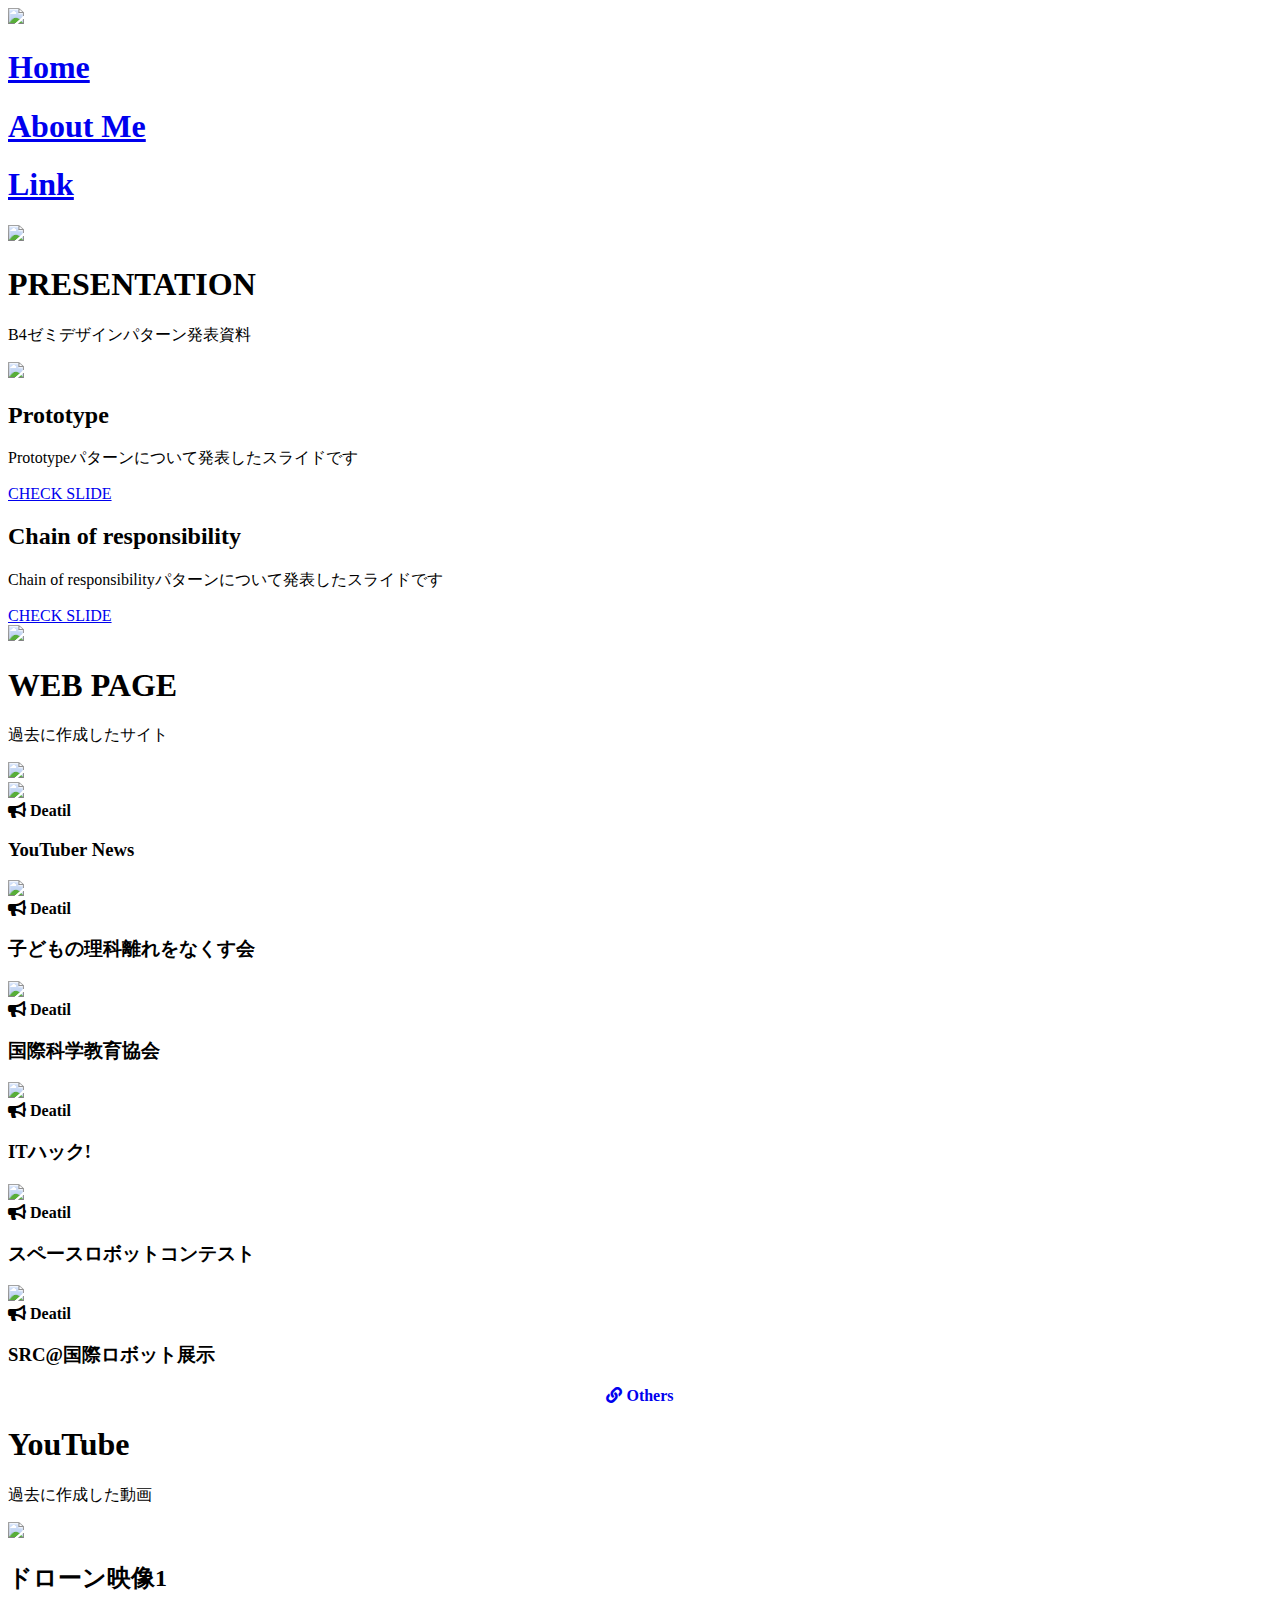
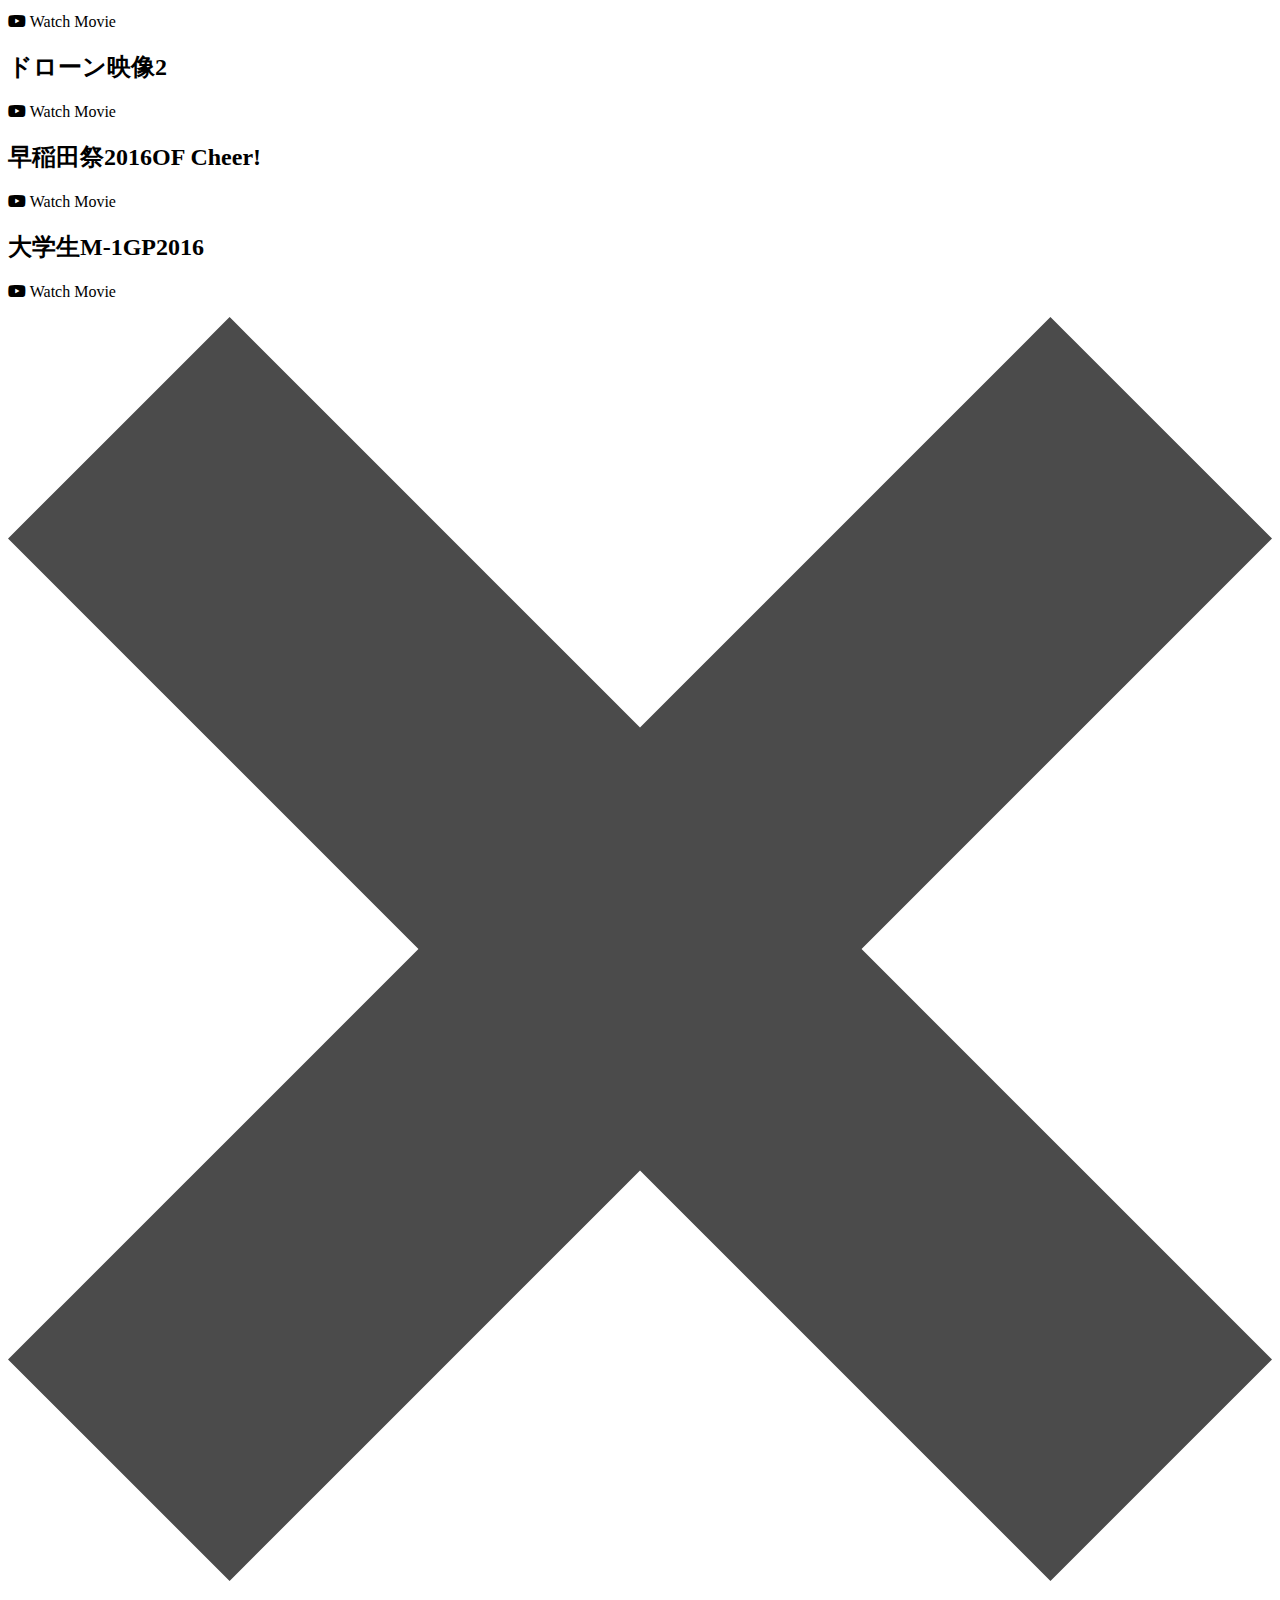
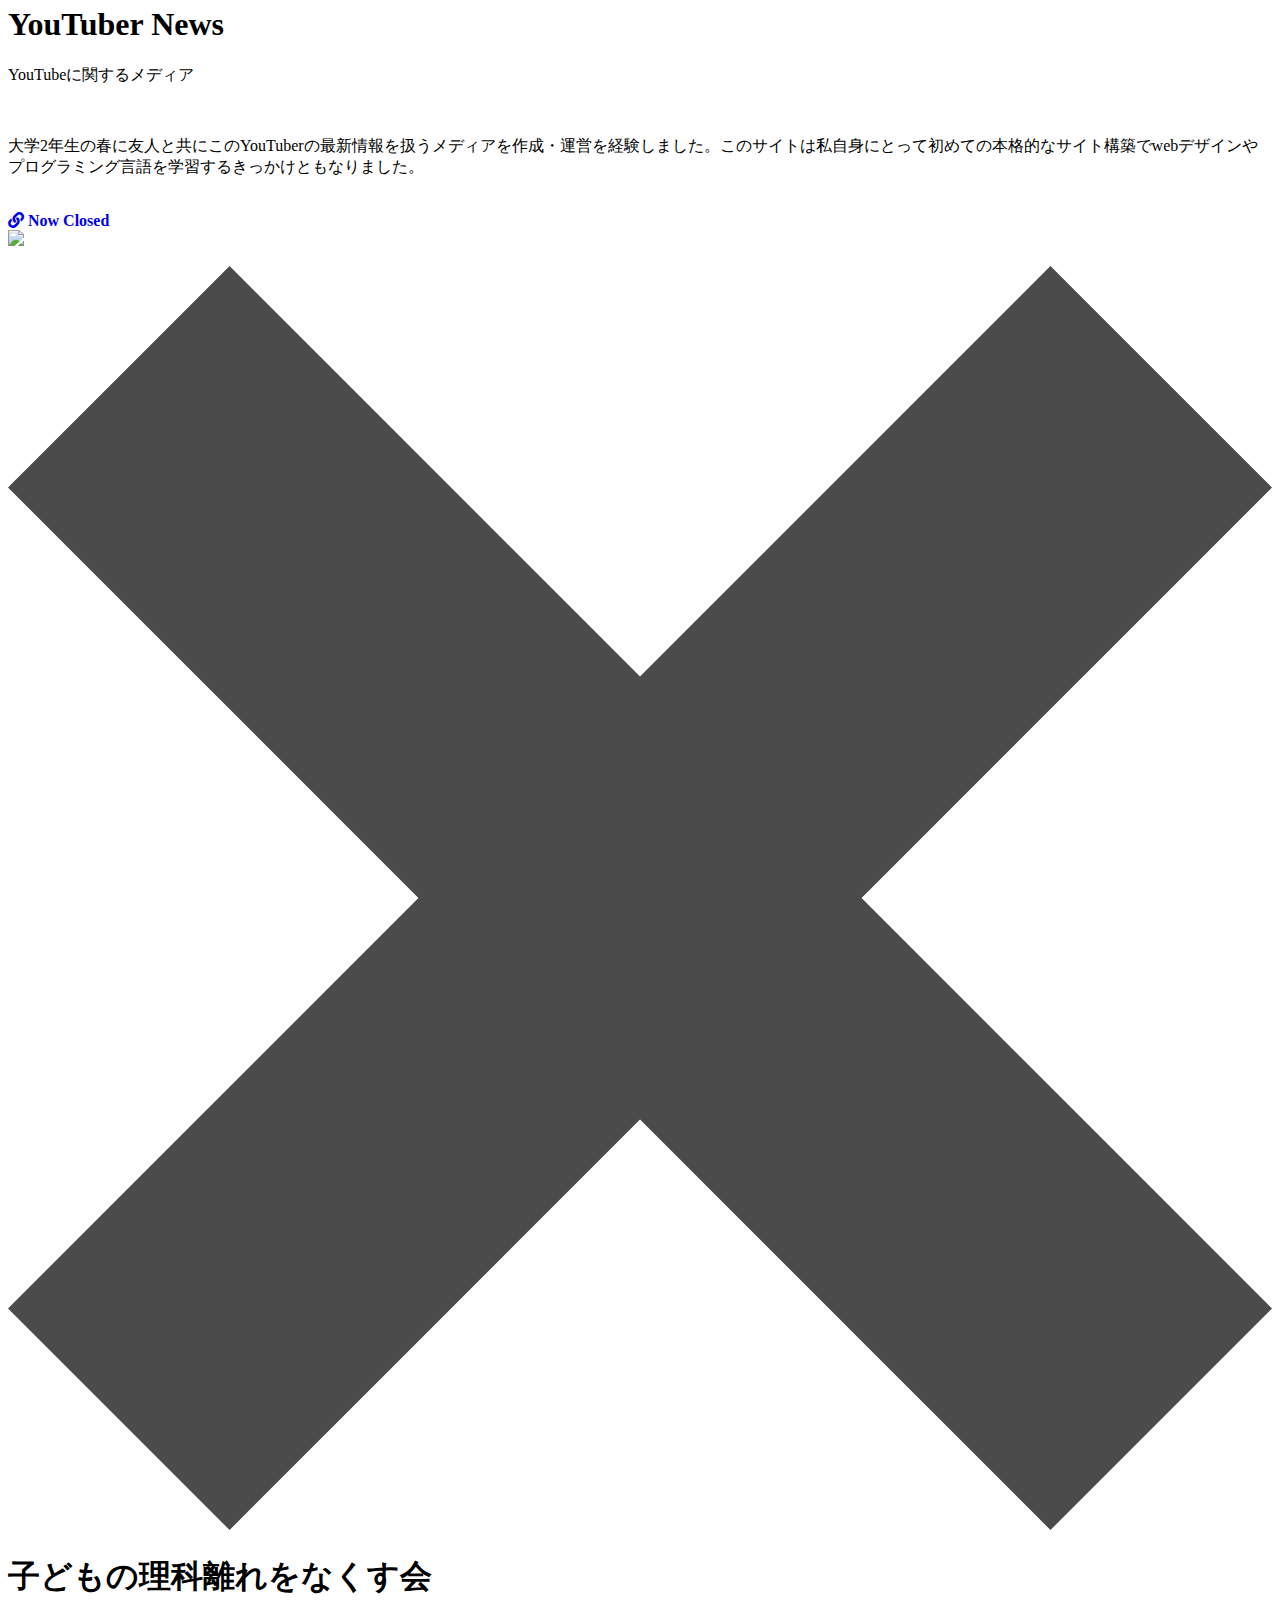
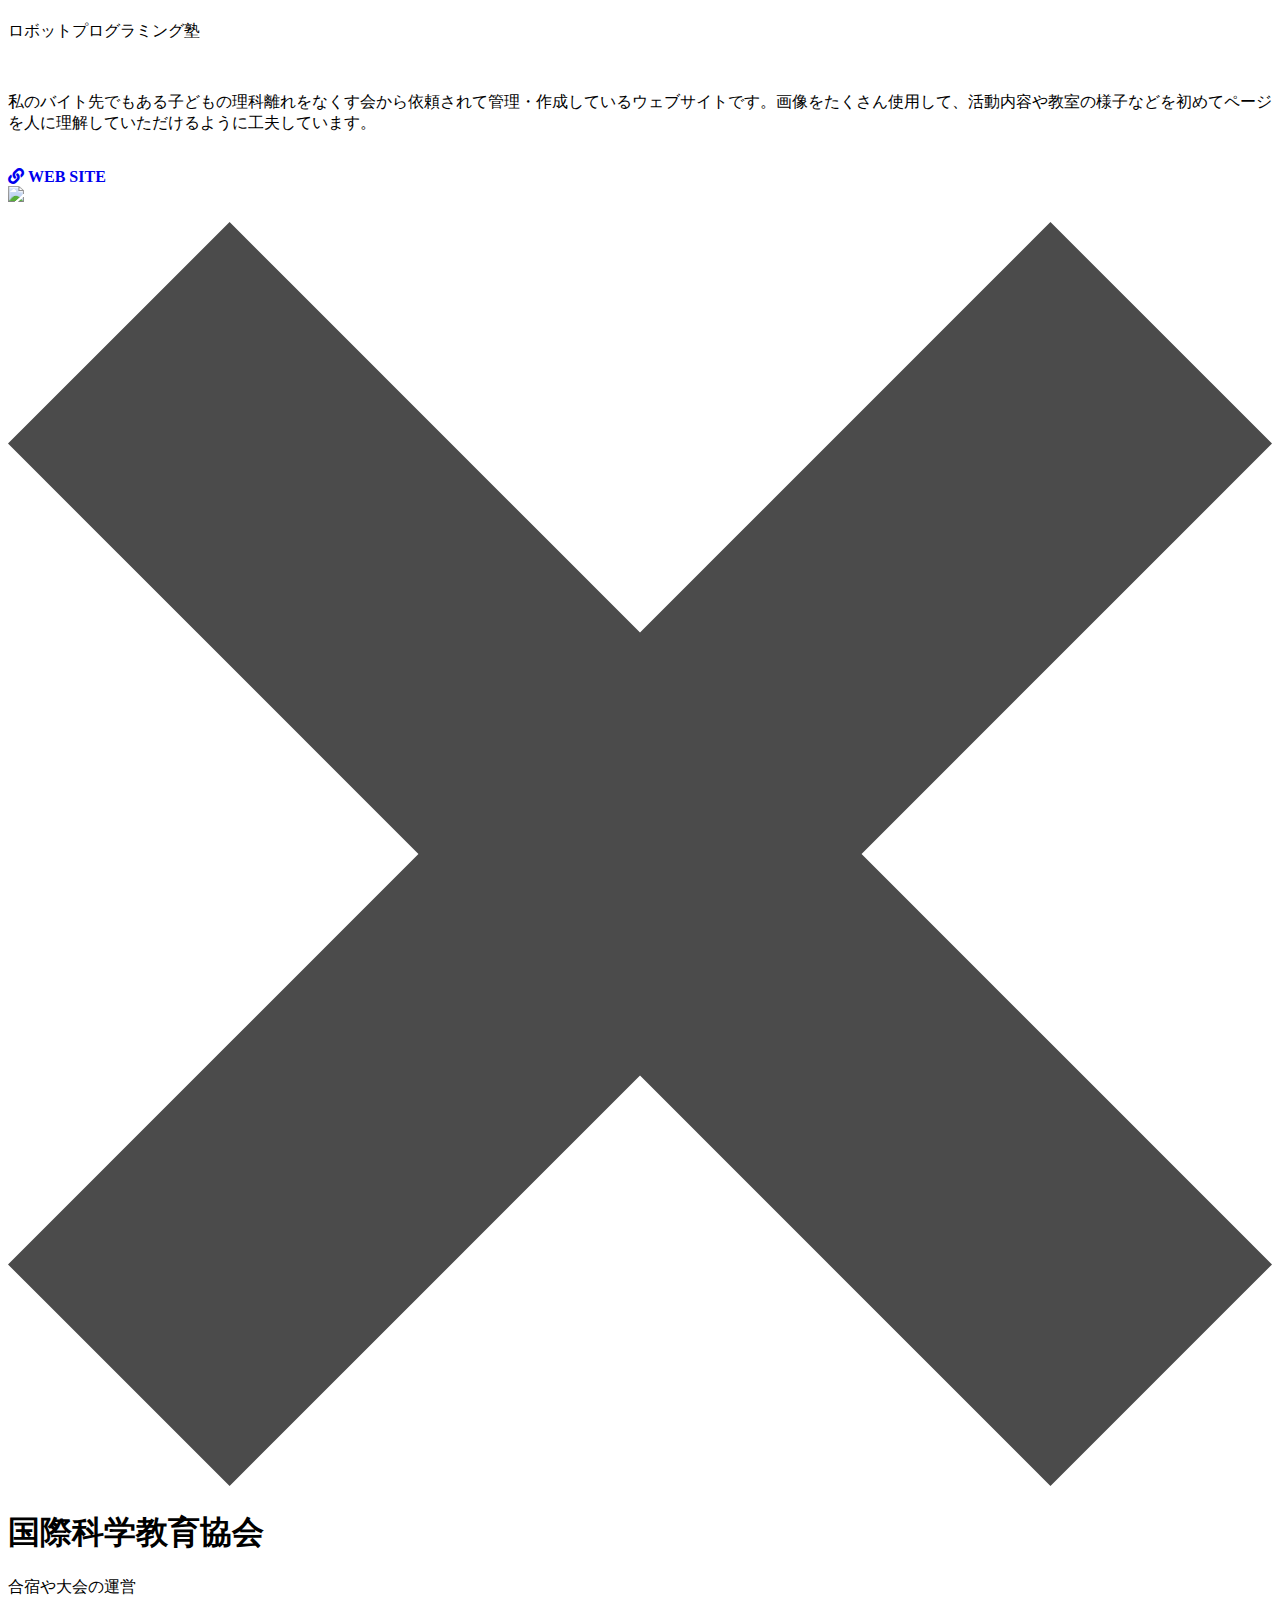
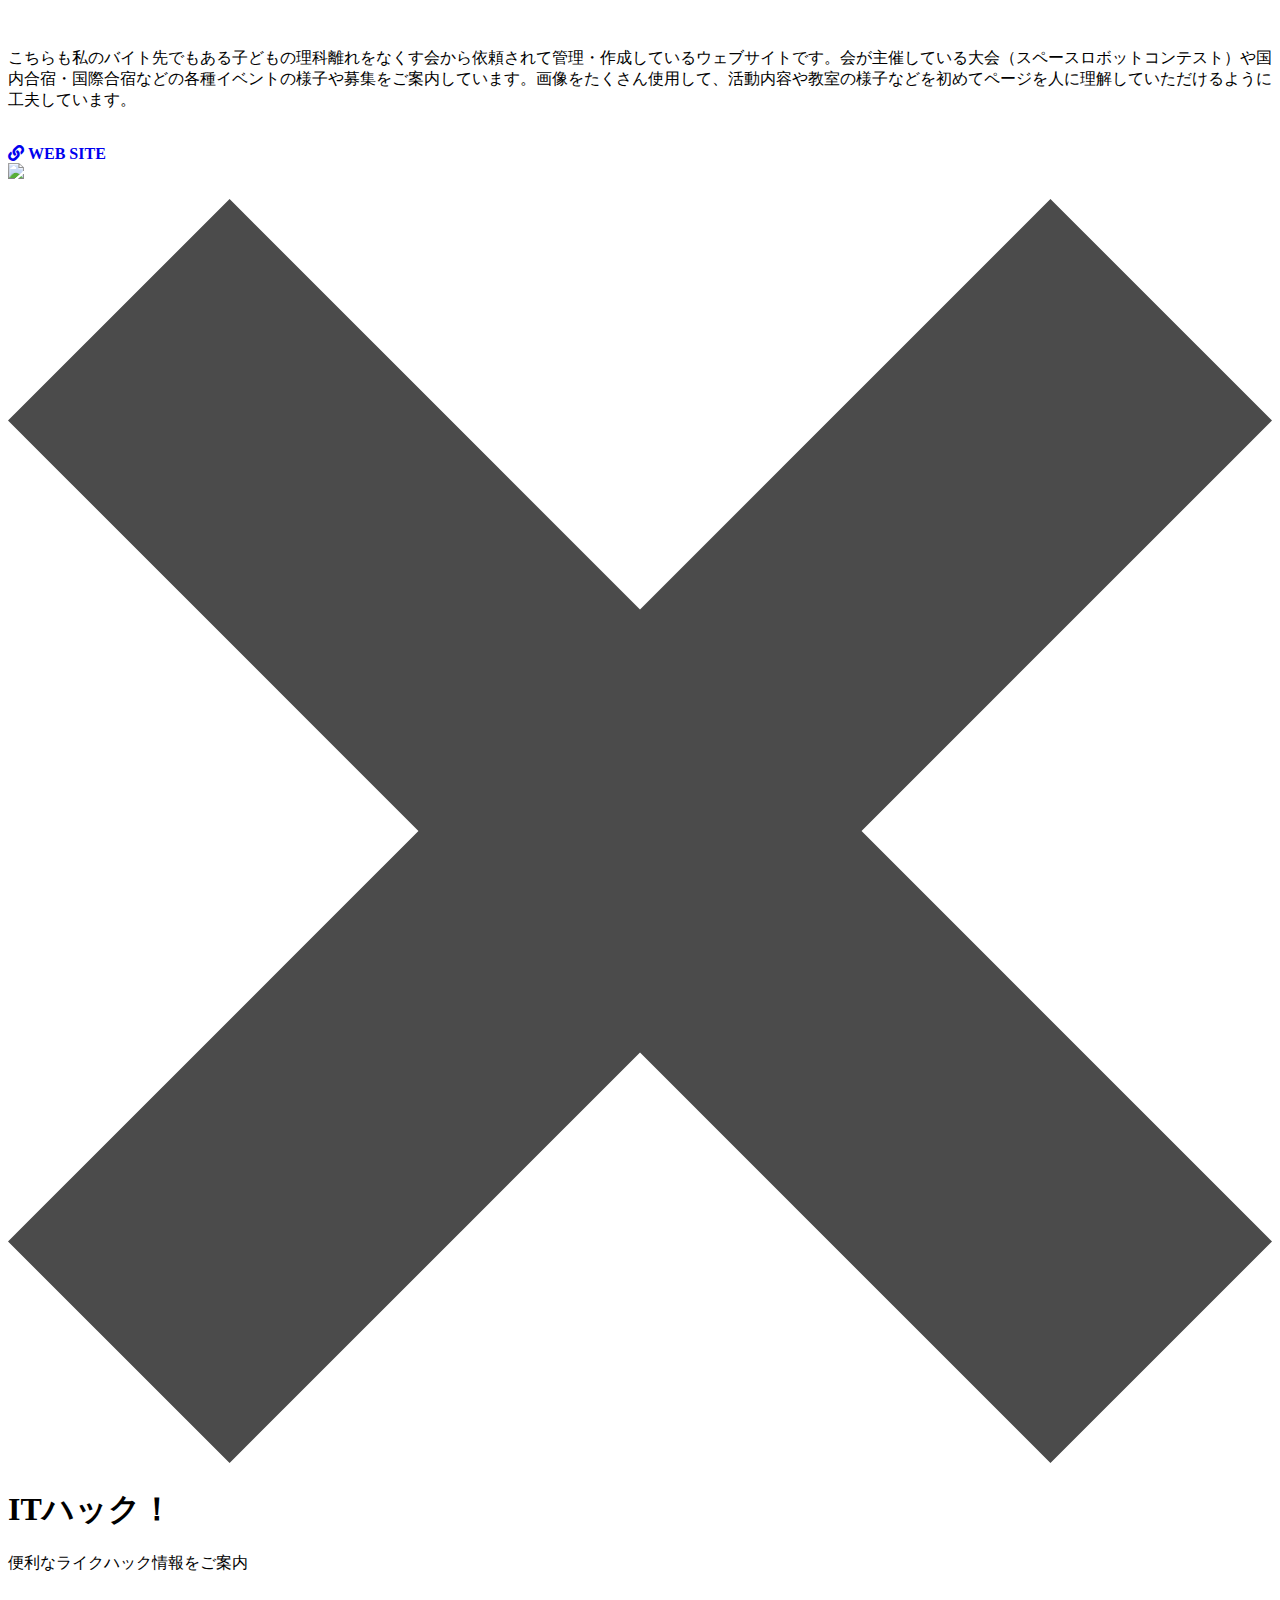
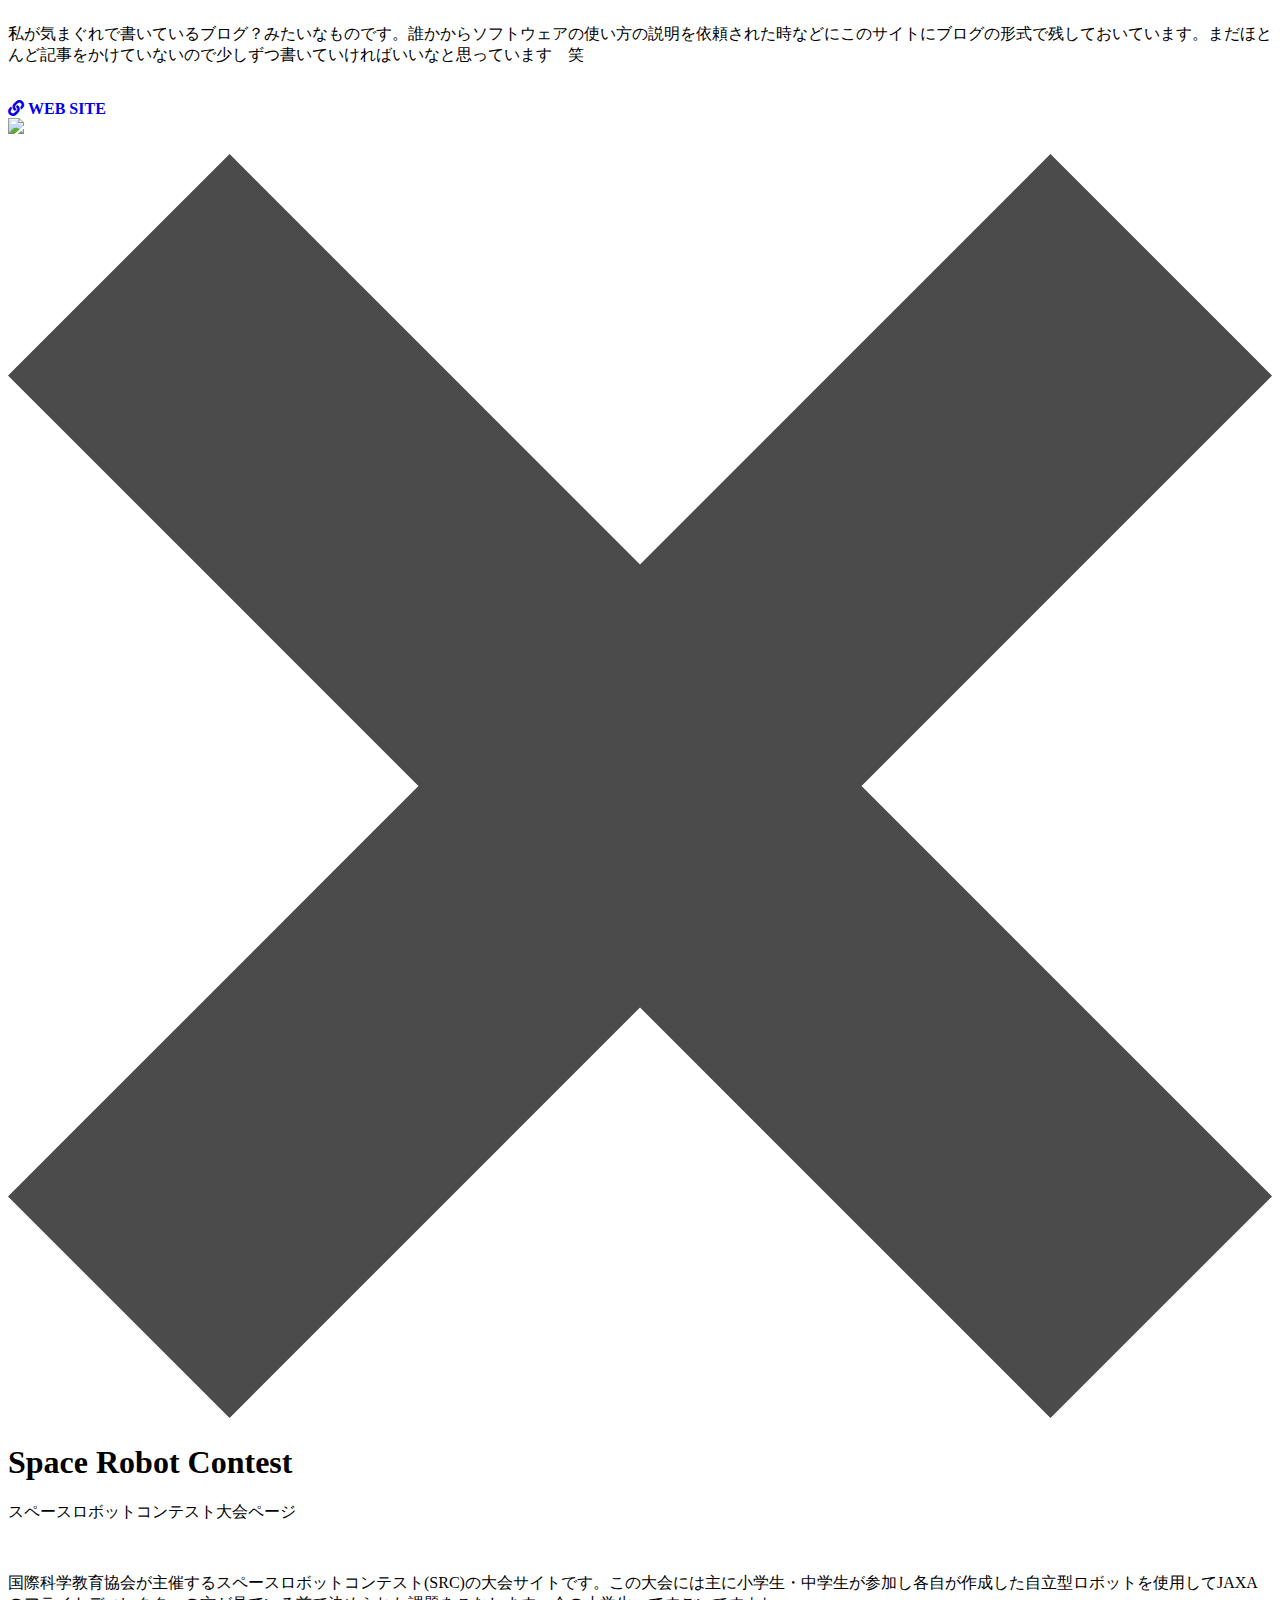
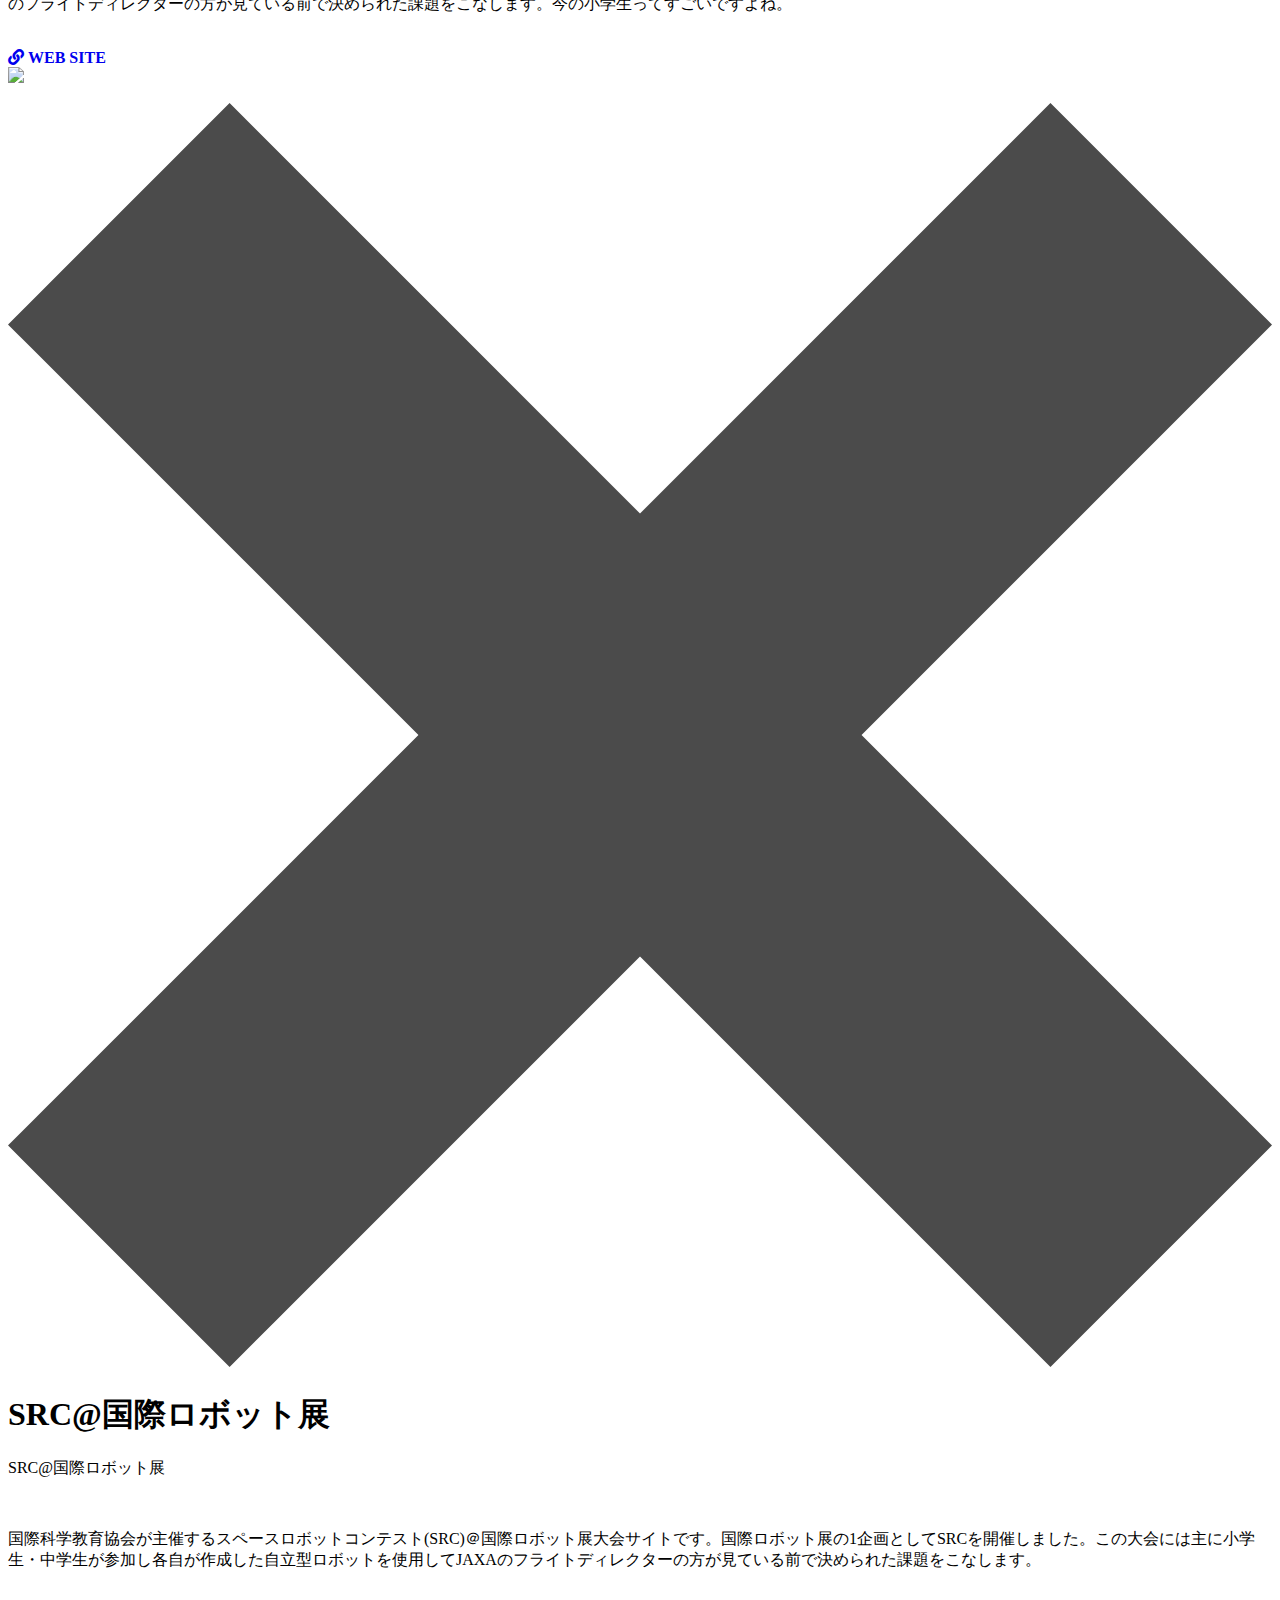
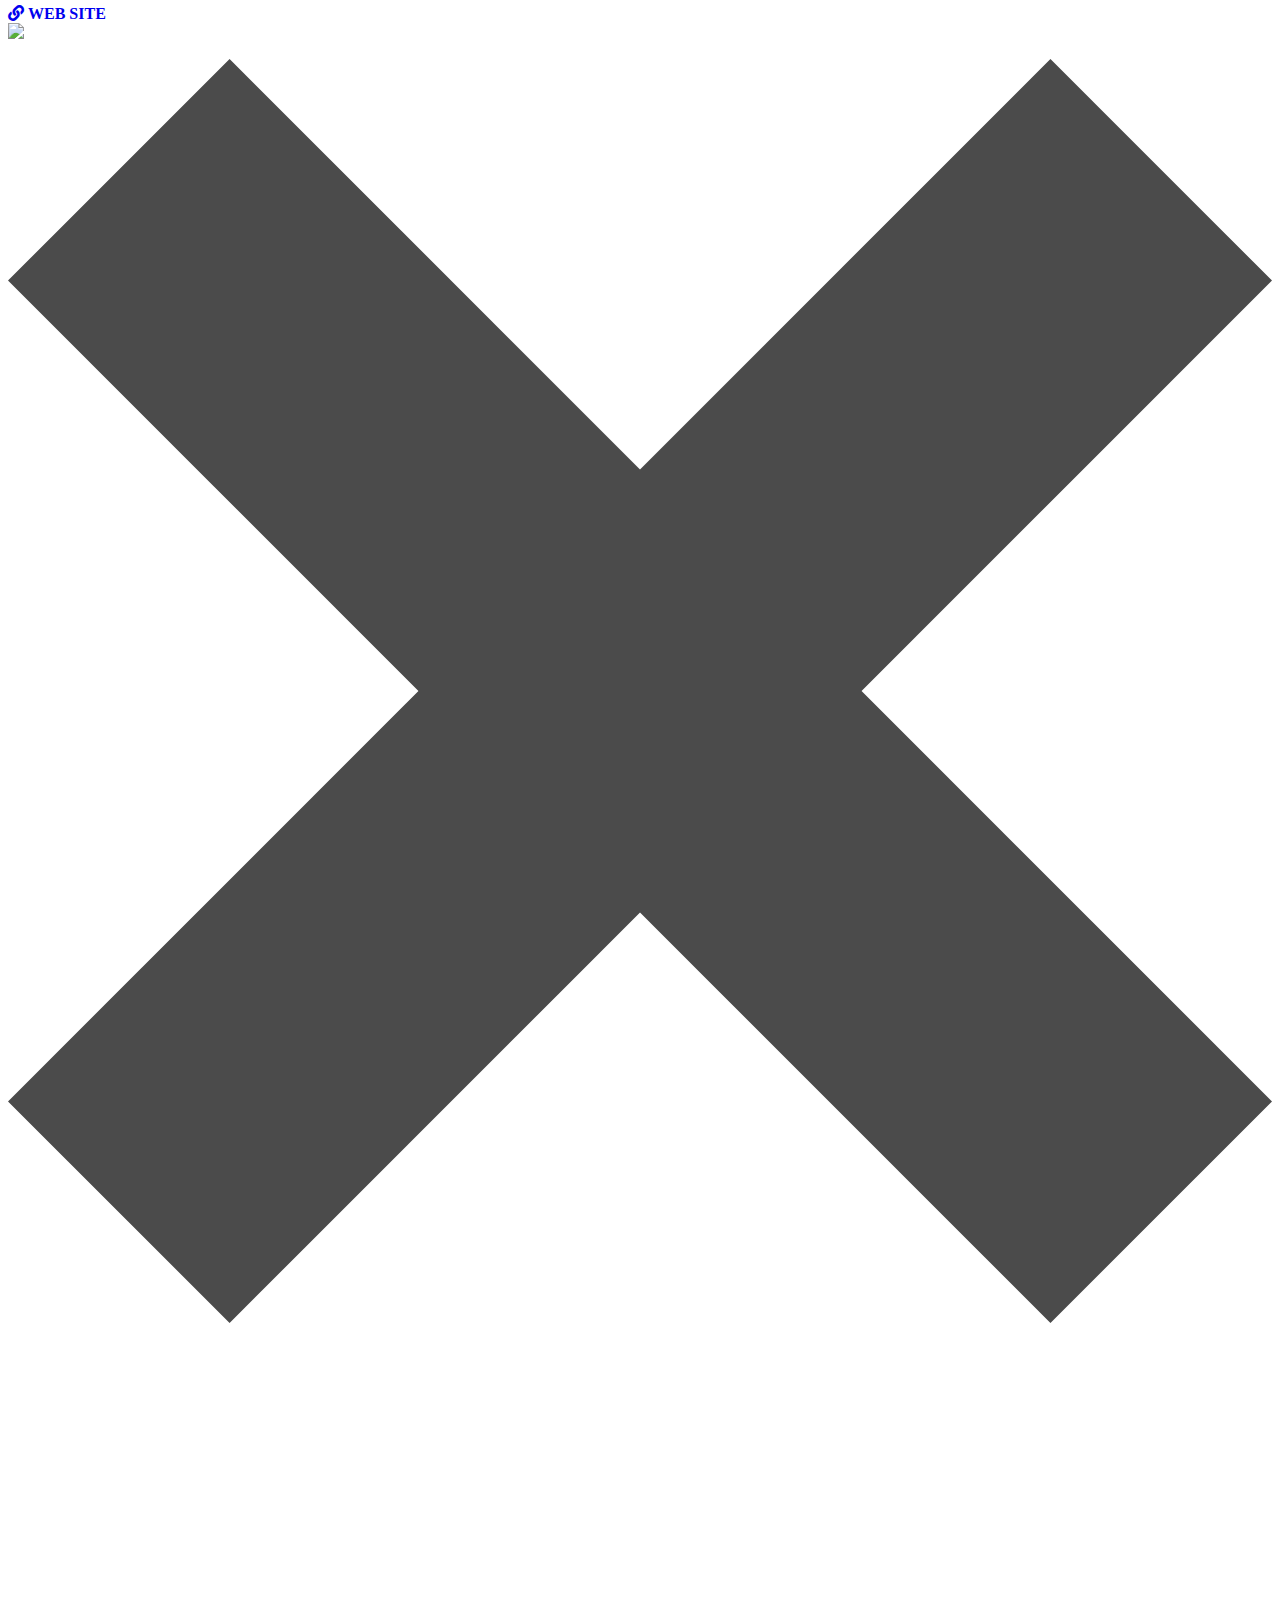
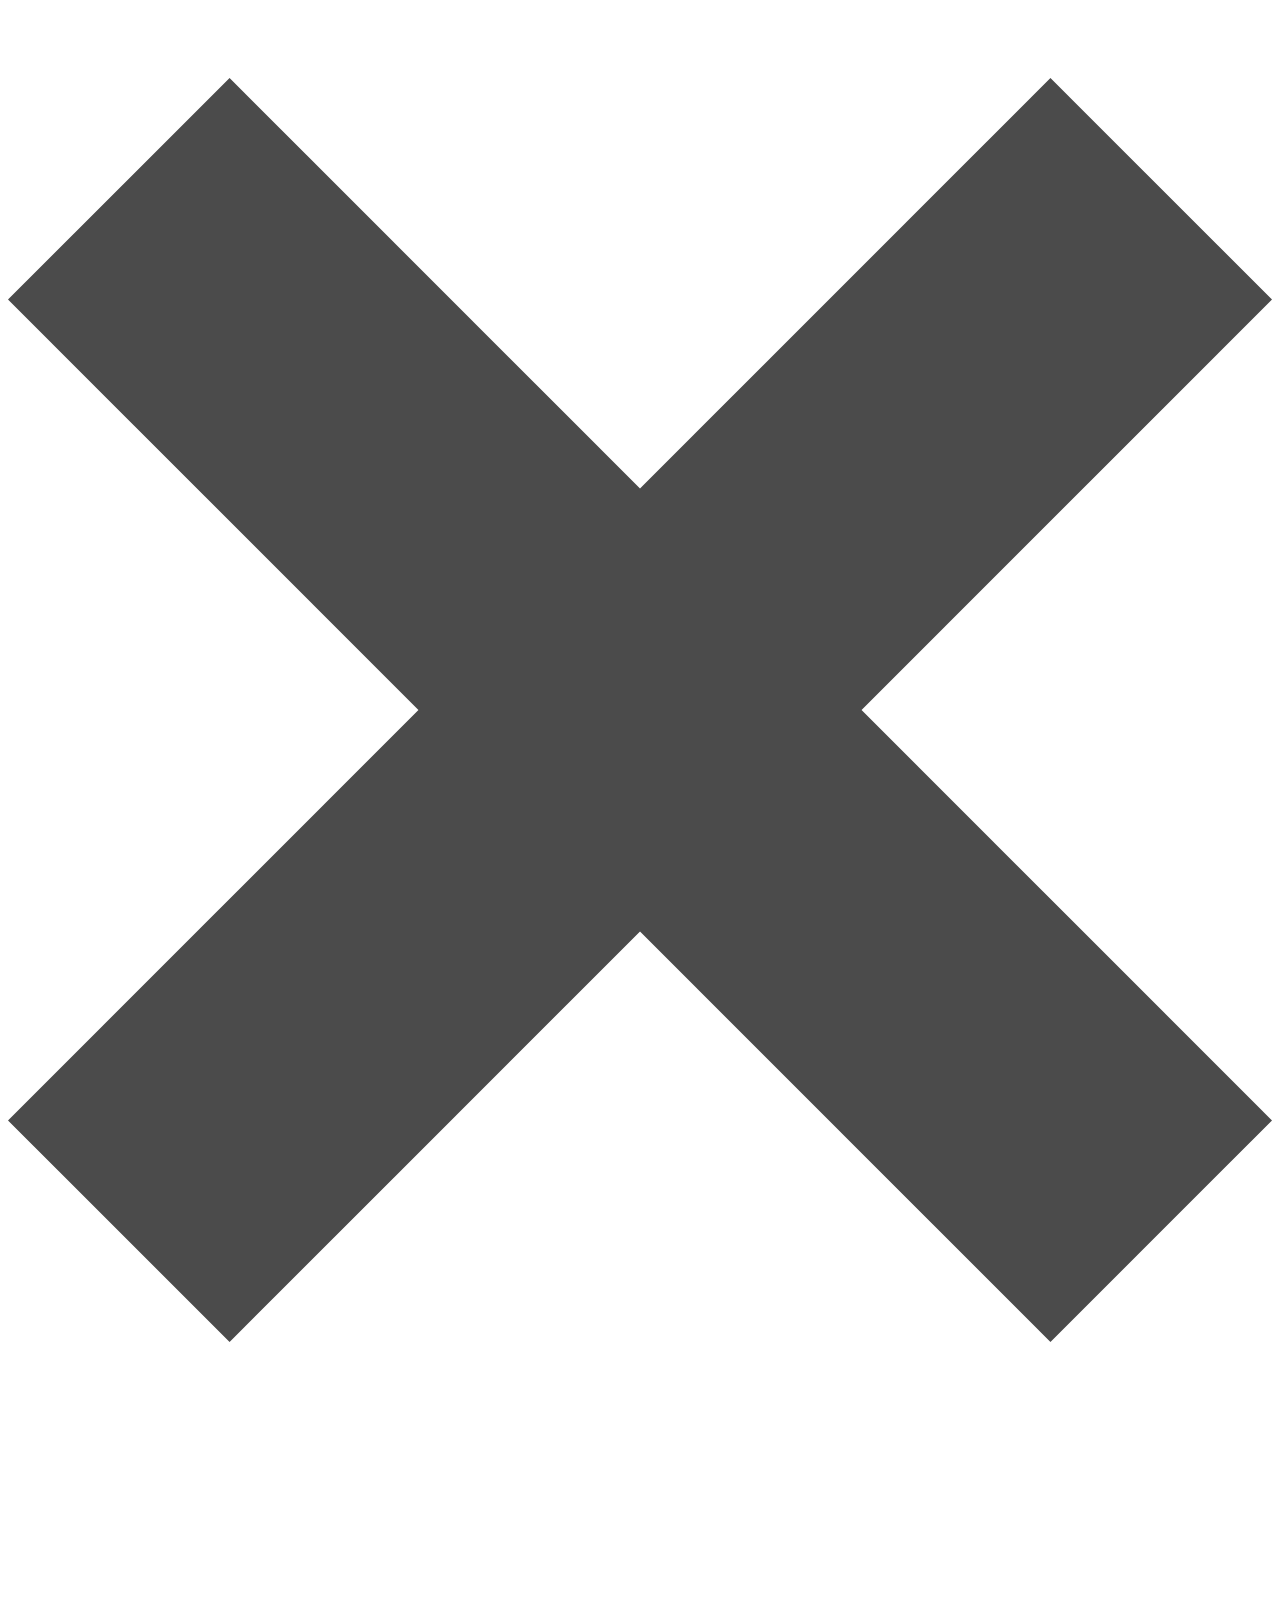
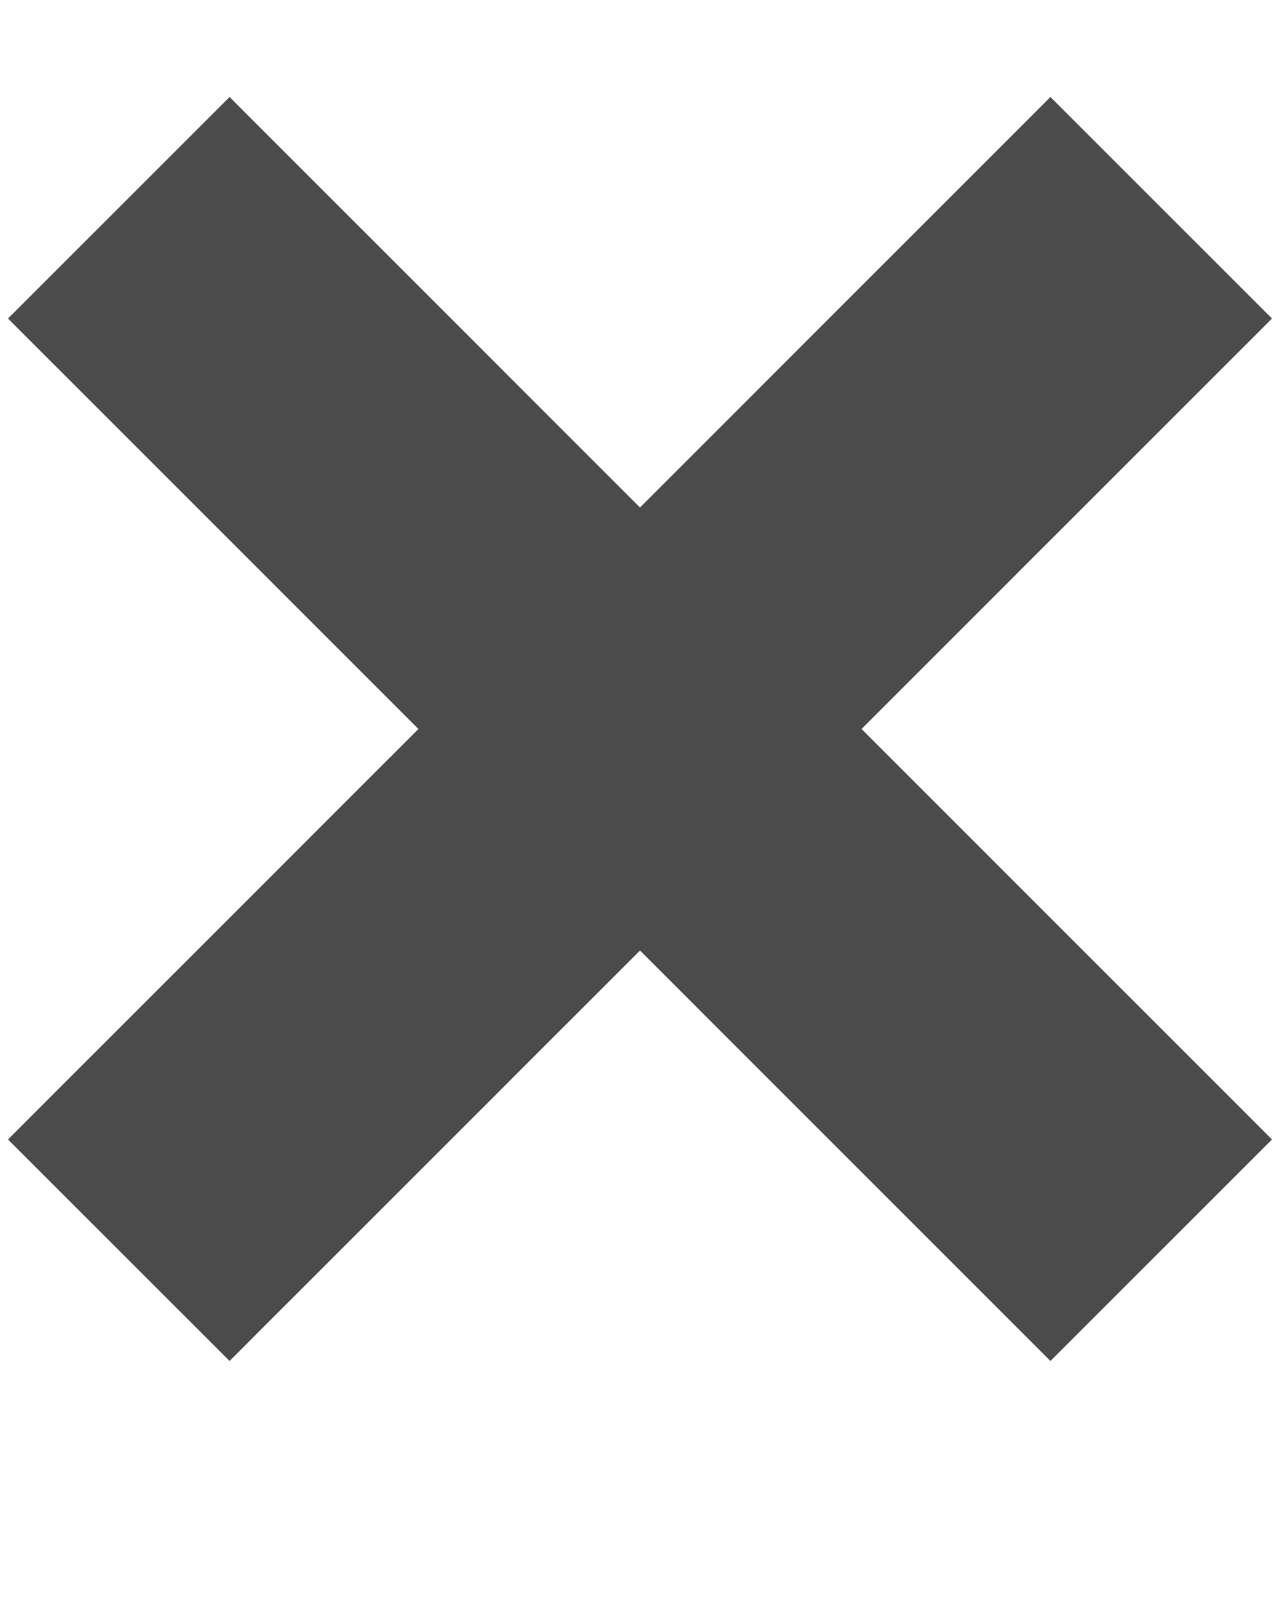
==== index.html @ b6d553b4 "Initial commit" ====
<!DOCTYPE html>
<html lang="ja">
    <head>
        <!-- Global site tag (gtag.js) - Google Analytics -->
        <script async src="https://www.googletagmanager.com/gtag/js?id=UA-120508781-1"></script>
        <script>
          window.dataLayer = window.dataLayer || [];
          function gtag(){dataLayer.push(arguments);}
          gtag('js', new Date());

          gtag('config', 'UA-120508781-1');
        </script>

        <meta charset="UTF-8"> <!-- エンコード設定 -->
        <title>Portfolio | Yuya Inagaki</title> <!-- Title -->
        <meta name="viewport" content="width=device-width,initial-scale=1"> <!-- View Port -->
        <meta name="description" content="稲垣 有哉(Yuya Inagaki)のポートフォリオサイトです.過去に作成したwebサイトや発表資料などの成果を公開しています.研究室、過去に作成したサイトや動画などポートフォリオのページです."> <!-- Description -->
        <meta name="keywords" content="稲垣有哉,稲垣 有哉,Yuya Inagaki,Yuya,Inagaki,早稲田,海陽学園,海陽,webデザイン,GUI">
        <meta name="author" content="https://y-canvas.com/"> <!-- Author -->
        <meta property="og:url" content="https://y-canvas.com/portfolio/" />
        <meta property="og:title" content="Yuya Inagki" />
        <meta property="og:type" content="website">
        <meta property="og:description" content="稲垣 有哉(Yuya Inagaki)のポートフォリオサイトです.過去に作成したwebサイトや発表資料などの成果を公開しています.研究室、過去に作成したサイトや動画などポートフォリオのページです." />
        <meta property="og:image" content="https://y-canvas.com/images/site-image/site-img.jpg" />
        <meta name="twitter:card" content="summary_large_image" />
        <meta name="twitter:site" content="@inagaki_yuya" />
        <meta property="og:site_name" content="Yuya Inagai" />
        <meta property="og:locale" content="ja_JP" />
        <link rel="icon" href="../icon/favicon-32.ico" sizes="32x32"> <!-- favicon -->
        <link rel="icon" href="../icon/favicon-48.ico" sizes="48x48"> <!-- favicon -->
        <link rel="apple-touch-icon" href="../icon/ios-icon.png"> <!-- icon for ios -->
        
        <!-- CSS Setting -->
        <link rel="stylesheet" href="../style.css">
        <link rel="stylesheet" href="../css/layout.css">
        <link rel="stylesheet" href="../css/portfolio-page.css">
        <link href="https://use.fontawesome.com/releases/v5.0.6/css/all.css" rel="stylesheet"><!-- fontawsome -->
        <!-- //CSS Setting -->
        <!-- Font Setting -->
        <link href="https://fonts.googleapis.com/css?family=Spinnaker" rel="stylesheet">
        <link href="https://fonts.googleapis.com/earlyaccess/sawarabigothic.css" rel="stylesheet" />
        <!-- //Font Setting -->
    </head>
    
    <body>
        <!-- 標準画面 -->
        <div class="normal_view">
            <!-- ヘッダー -->
            <header>
                <a href="../"><img src="../images/header_icon.png"></a>
                <!-- ハンバーガーメニュー -->
                <a class="menu-trigger" href="#">
                  <span></span>
                  <span></span>
                  <span></span>
                </a>
                <!-- //ハンバーガーメニュー -->
                <div id="header_menu">
                    <div class="header_menu_contents">
                        <a href="../"><h1>Home</h1></a>
                        <a href="../aboutme/"><h1>About Me</h1></a>
                        <a href="../link/"><h1>Link</h1></a>
                    </div>
                </div>
            </header>
            <!-- //ヘッダー -->

            <!-- Section1 -->
            <div id="sec1">
                <img src="../images/portfolio_logo.png">
            </div>
            <!-- //Section1 -->

            <!-- ここまで来たらヘッダー固定 -->
            <div id="header-point"></div>
            <!-- //ここまで来たらヘッダー固定 -->

            <!-- Section2 -->
            <div id="sec2">
                <div class="container">
                    <h1>PRESENTATION</h1>
                    <p class="name_sub">B4ゼミデザインパターン発表資料</p>
                    <img class="title_underline" src="../images/under-line3.png">
                    <div class="row">
                        <div class="col2 sec2_none">
                            <!-- ダミーだよ -->
                        </div>
                        <div class="col2">
                            <h2>Prototype</h2>
                            <p>Prototypeパターンについて発表したスライドです</p>
                            <div class="btn01">
                                <a href="https://www.slideshare.net/secret/xvi4KQsRCWC90G" target="_blank">CHECK SLIDE</a>
                            </div>
                            <h2>Chain of responsibility</h2>
                            <p>Chain of responsibilityパターンについて発表したスライドです</p>
                            <div class="btn01">
                                <a href="https://www.slideshare.net/secret/crXH6ebt3sWQmB" target="_blank">CHECK SLIDE</a>
                            </div>
                        </div>
                        <div class="sec2_space"></div>
                        <img class="sec2_back" src="../images/java_back.jpg">
                    </div>
                </div>
            </div>
            <!-- //Section2 -->

            <!-- Section3 -->
            <div id="sec3">
                <div class="container">
                    <h1>WEB PAGE</h1>
                    <p class="name_sub">過去に作成したサイト</p>
                    <img class="title_underline" src="../images/under-line4.png">
                    <div class="row">
                        <div class="col3-2">
                            <img src="../images/portfolio/youtubernews.png">
                            <div class="btn_cover">
                                <div class="btn01 web-mb" date-tgt="web_01">
                                    <a><i class="fas fa-bullhorn"> Deatil</i></a>
                                </div>
                            </div>
                            <h3>YouTuber News</h3>
                        </div>
                        <div class="col3-2">
                            <img src="../images/portfolio/jafs.png">
                            <div class="btn_cover">
                                <div class="btn01 web-mb" date-tgt="web_02">
                                    <a><i class="fas fa-bullhorn"> Deatil</i></a>
                                </div>
                            </div>
                            <h3>子どもの理科離れをなくす会</h3>
                        </div>
                        <div class="col3-2">
                            <img src="../images/portfolio/agse.png">
                            <div class="btn_cover">
                                <div class="btn01 web-mb" date-tgt="web_03">
                                    <a><i class="fas fa-bullhorn"> Deatil</i></a>
                                </div>
                            </div>
                            <h3>国際科学教育協会</h3>
                        </div>
                        <div class="col3-2 sub_contents">
                            <img src="../images/portfolio/ithack.png">
                            <div class="btn_cover">
                                <div class="btn01 web-mb" date-tgt="web_04">
                                    <a><i class="fas fa-bullhorn"> Deatil</i></a>
                                </div>
                            </div>
                            <h3>ITハック!</h3>
                        </div>
                        <div class="col3-2 sub_contents">
                            <img src="../images/portfolio/src14.png">
                            <div class="btn_cover">
                                <div class="btn01 web-mb" date-tgt="web_05">
                                    <a><i class="fas fa-bullhorn"> Deatil</i></a>
                                </div>
                            </div>
                            <h3>スペースロボットコンテスト</h3>
                        </div>
                        <div class="col3-2 sub_contents">
                            <img src="../images/portfolio/src_irex.png">
                            <div class="btn_cover">
                                <div class="btn01 web-mb" date-tgt="web_06">
                                    <a><i class="fas fa-bullhorn"> Deatil</i></a>
                                </div>
                            </div>
                            <h3>SRC@国際ロボット展示</h3>
                        </div>
                    </div>
                    <div style="text-align:center;">
                        <div class="btn01">
                            <a href="../link/#sec3"><i class="fas fa-link"> Others</i></a>
                        </div>
                    </div>
                </div>
            </div>
            <!-- //Section3 -->
            
            <!-- Section4 -->
            <div id="sec4">
                <div class="container">
                    <h1>YouTube</h1>
                    <p class="name_sub">過去に作成した動画</p>
                    <img class="title_underline" src="../images/under-line3.png">
                    <div class="row">
                        <div class="col2">
                            <!-- YouTube -->
                            <div date-tgt="movie_01" class="mb">
                                <h2>ドローン映像1</h2>
                                <p><i class="fab fa-youtube"></i> Watch Movie</p>
                            </div>
                            <!-- //YouTube -->
                        </div>
                        <div class="col2">
                            <!-- YouTube -->
                            <div date-tgt="movie_02" class="mb">
                                <h2>ドローン映像2</h2>
                                <p><i class="fab fa-youtube"></i> Watch Movie</p>
                            </div>
                            <!-- //YouTube -->
                        </div>
                        <div class="col2">
                            <!-- YouTube -->
                            <div date-tgt="movie_03" class="mb">
                                <h2> 早稲田祭2016OF Cheer!</h2>
                                <p><i class="fab fa-youtube"></i> Watch Movie</p>
                            </div>
                            <!-- //YouTube -->
                        </div>
                        <div class="col2">
                            <!-- YouTube -->
                            <div date-tgt="movie_04" class="mb">
                                <h2> 大学生M-1GP2016</h2>
                                <p><i class="fab fa-youtube"></i> Watch Movie</p>
                            </div>
                            <!-- //YouTube -->
                        </div>
                    </div>
                </div>
            </div>
            <!-- //Section4 -->
            
        </div>
        <!-- //標準画面 -->
        
        <!-- webサイト詳細 -->
        <div class="web-detail web_01">
            <div class="web-detail-text">
                <p class="closeBtn_web">
                    <svg version="1.1" id="_x32_" xmlns="http://www.w3.org/2000/svg" xmlns:xlink="http://www.w3.org/1999/xlink" x="0px" y="0px" viewBox="0 0 512 512" xml:space="preserve">
                        <g><polygon class="closeBtn_shape2" points="512,89.75 422.256,0.005 256.004,166.256 89.754,0.005 0,89.75 166.255,256 0,422.25 89.754,511.995 256.004,345.745 422.26,511.995 512,422.25 345.744,256 	" style="fill: rgb(75, 75, 75);"></polygon></g>
                    </svg>
                </p>
                <div class="container">
                    <h1>YouTuber News</h1>
                    <p>YouTubeに関するメディア</p>
                    <br>
                    <p>大学2年生の春に友人と共にこのYouTuberの最新情報を扱うメディアを作成・運営を経験しました。このサイトは私自身にとって初めての本格的なサイト構築でwebデザインやプログラミング言語を学習するきっかけともなりました。</p>
                    <br>
                    <div class="btn02">
                        <a href="http://youtubernews.com" target="_blank"><i class="fas fa-link"> Now Closed</i></a>
                    </div>
                </div>
            </div>
            <img class="web-detail-image" src="../images/portfolio/youtubernews.png">
        </div>
        <div class="web-detail web_02">
            <div class="web-detail-text">
                <p class="closeBtn_web">
                    <svg version="1.1" id="_x32_" xmlns="http://www.w3.org/2000/svg" xmlns:xlink="http://www.w3.org/1999/xlink" x="0px" y="0px" viewBox="0 0 512 512" xml:space="preserve">
                        <g><polygon class="closeBtn_shape2" points="512,89.75 422.256,0.005 256.004,166.256 89.754,0.005 0,89.75 166.255,256 0,422.25 89.754,511.995 256.004,345.745 422.26,511.995 512,422.25 345.744,256 	" style="fill: rgb(75, 75, 75);"></polygon></g>
                    </svg>
                </p>
                <div class="container">
                    <h1>子どもの理科離れをなくす会</h1>
                    <p>ロボットプログラミング塾</p>
                    <br>
                    <p>私のバイト先でもある子どもの理科離れをなくす会から依頼されて管理・作成しているウェブサイトです。画像をたくさん使用して、活動内容や教室の様子などを初めてページを人に理解していただけるように工夫しています。</p>
                    <br>
                    <div class="btn02">
                        <a href="http://e-kagaku.com" target="_blank"><i class="fas fa-link"> WEB SITE</i></a>
                    </div>
                </div>
            </div>
            <img class="web-detail-image" src="../images/portfolio/jafs.png">
        </div>
        <div class="web-detail web_03">
            <div class="web-detail-text">
                <p class="closeBtn_web">
                    <svg version="1.1" id="_x32_" xmlns="http://www.w3.org/2000/svg" xmlns:xlink="http://www.w3.org/1999/xlink" x="0px" y="0px" viewBox="0 0 512 512" xml:space="preserve">
                        <g><polygon class="closeBtn_shape2" points="512,89.75 422.256,0.005 256.004,166.256 89.754,0.005 0,89.75 166.255,256 0,422.25 89.754,511.995 256.004,345.745 422.26,511.995 512,422.25 345.744,256 	" style="fill: rgb(75, 75, 75);"></polygon></g>
                    </svg>
                </p>
                <div class="container">
                    <h1>国際科学教育協会</h1>
                    <p>合宿や大会の運営</p>
                    <br>
                    <p>こちらも私のバイト先でもある子どもの理科離れをなくす会から依頼されて管理・作成しているウェブサイトです。会が主催している大会（スペースロボットコンテスト）や国内合宿・国際合宿などの各種イベントの様子や募集をご案内しています。画像をたくさん使用して、活動内容や教室の様子などを初めてページを人に理解していただけるように工夫しています。</p>
                    <br>
                    <div class="btn02">
                        <a href="http://global-science.or.jp/" target="_blank"><i class="fas fa-link"> WEB SITE</i></a>
                    </div>
                </div>
            </div>
            <img class="web-detail-image" src="../images/portfolio/agse.png">
        </div>
        <div class="web-detail web_04">
            <div class="web-detail-text">
                <p class="closeBtn_web">
                    <svg version="1.1" id="_x32_" xmlns="http://www.w3.org/2000/svg" xmlns:xlink="http://www.w3.org/1999/xlink" x="0px" y="0px" viewBox="0 0 512 512" xml:space="preserve">
                        <g><polygon class="closeBtn_shape2" points="512,89.75 422.256,0.005 256.004,166.256 89.754,0.005 0,89.75 166.255,256 0,422.25 89.754,511.995 256.004,345.745 422.26,511.995 512,422.25 345.744,256 	" style="fill: rgb(75, 75, 75);"></polygon></g>
                    </svg>
                </p>
                <div class="container">
                    <h1>ITハック！</h1>
                    <p>便利なライクハック情報をご案内</p>
                    <br>
                    <p>私が気まぐれで書いているブログ？みたいなものです。誰かからソフトウェアの使い方の説明を依頼された時などにこのサイトにブログの形式で残しておいています。まだほとんど記事をかけていないので少しずつ書いていければいいなと思っています　笑</p>
                    <br>
                    <div class="btn02">
                        <a href="https://ithack.y-canvas.com" target="_blank"><i class="fas fa-link"> WEB SITE</i></a>
                    </div>
                </div>
            </div>
            <img class="web-detail-image" src="../images/portfolio/ithack.png">
        </div>
        <div class="web-detail web_05">
            <div class="web-detail-text">
                <p class="closeBtn_web">
                    <svg version="1.1" id="_x32_" xmlns="http://www.w3.org/2000/svg" xmlns:xlink="http://www.w3.org/1999/xlink" x="0px" y="0px" viewBox="0 0 512 512" xml:space="preserve">
                        <g><polygon class="closeBtn_shape2" points="512,89.75 422.256,0.005 256.004,166.256 89.754,0.005 0,89.75 166.255,256 0,422.25 89.754,511.995 256.004,345.745 422.26,511.995 512,422.25 345.744,256 	" style="fill: rgb(75, 75, 75);"></polygon></g>
                    </svg>
                </p>
                <div class="container">
                    <h1>Space Robot Contest</h1>
                    <p>スペースロボットコンテスト大会ページ</p>
                    <br>
                    <p>国際科学教育協会が主催するスペースロボットコンテスト(SRC)の大会サイトです。この大会には主に小学生・中学生が参加し各自が作成した自立型ロボットを使用してJAXAのフライトディレクターの方が見ている前で決められた課題をこなします。今の小学生ってすごいですよね。</p>
                    <br>
                    <div class="btn02">
                        <a href="http://global-science.or.jp/src/" target="_blank"><i class="fas fa-link"> WEB SITE</i></a>
                    </div>
                </div>
            </div>
            <img class="web-detail-image" src="../images/portfolio/src14.png">
        </div>
        <div class="web-detail web_06">
            <div class="web-detail-text">
                <p class="closeBtn_web">
                    <svg version="1.1" id="_x32_" xmlns="http://www.w3.org/2000/svg" xmlns:xlink="http://www.w3.org/1999/xlink" x="0px" y="0px" viewBox="0 0 512 512" xml:space="preserve">
                        <g><polygon class="closeBtn_shape2" points="512,89.75 422.256,0.005 256.004,166.256 89.754,0.005 0,89.75 166.255,256 0,422.25 89.754,511.995 256.004,345.745 422.26,511.995 512,422.25 345.744,256 	" style="fill: rgb(75, 75, 75);"></polygon></g>
                    </svg>
                </p>
                <div class="container">
                    <h1>SRC@国際ロボット展</h1>
                    <p>SRC@国際ロボット展</p>
                    <br>
                    <p>国際科学教育協会が主催するスペースロボットコンテスト(SRC)＠国際ロボット展大会サイトです。国際ロボット展の1企画としてSRCを開催しました。この大会には主に小学生・中学生が参加し各自が作成した自立型ロボットを使用してJAXAのフライトディレクターの方が見ている前で決められた課題をこなします。</p>
                    <br>
                    <div class="btn02">
                        <a href="http://global-science.or.jp/srcs/at/src-irex/" target="_blank"><i class="fas fa-link"> WEB SITE</i></a>
                    </div>
                </div>
            </div>
            <img class="web-detail-image" src="../images/portfolio/src_irex.png">
        </div>
        <!-- //webサイト詳細 -->
        
        <!-- YouTube中身 -->
        <div class="modal movie_01">
            <div class="youtube">
                <p class="closeBtn">
                    <svg version="1.1" id="_x32_" xmlns="http://www.w3.org/2000/svg" xmlns:xlink="http://www.w3.org/1999/xlink" x="0px" y="0px" viewBox="0 0 512 512" xml:space="preserve">
                        <g><polygon class="closeBtn_shape" points="512,89.75 422.256,0.005 256.004,166.256 89.754,0.005 0,89.75 166.255,256 0,422.25 89.754,511.995 256.004,345.745 422.26,511.995 512,422.25 345.744,256 	" style="fill: rgb(75, 75, 75);"></polygon></g>
                    </svg>
                </p>
                <iframe width="560" height="315" rel="https://www.youtube.com/embed/Rr2nC3QorxI?autoplay=1&amp;showinfo=0" frameborder="0" allow="autoplay; encrypted-media" allowfullscreen></iframe>
            </div>
            <div class="popupBK"></div>
        </div>
        <div class="modal movie_02">
            <div class="youtube">
                <p class="closeBtn">
                    <svg version="1.1" id="_x32_" xmlns="http://www.w3.org/2000/svg" xmlns:xlink="http://www.w3.org/1999/xlink" x="0px" y="0px" viewBox="0 0 512 512" xml:space="preserve">
                        <g><polygon class="closeBtn_shape" points="512,89.75 422.256,0.005 256.004,166.256 89.754,0.005 0,89.75 166.255,256 0,422.25 89.754,511.995 256.004,345.745 422.26,511.995 512,422.25 345.744,256 	" style="fill: rgb(75, 75, 75);"></polygon></g>
                    </svg>
                </p>
                <iframe width="560" height="315" rel="https://www.youtube.com/embed/3oaGIvmPo_Y?autoplay=1&amp;showinfo=0" frameborder="0" allow="autoplay; encrypted-media" allowfullscreen></iframe>
            </div>
            <div class="popupBK"></div>
        </div>
        <div class="modal movie_03">
            <div class="youtube">
                <p class="closeBtn">
                    <svg version="1.1" id="_x32_" xmlns="http://www.w3.org/2000/svg" xmlns:xlink="http://www.w3.org/1999/xlink" x="0px" y="0px" viewBox="0 0 512 512" xml:space="preserve">
                        <g><polygon class="closeBtn_shape" points="512,89.75 422.256,0.005 256.004,166.256 89.754,0.005 0,89.75 166.255,256 0,422.25 89.754,511.995 256.004,345.745 422.26,511.995 512,422.25 345.744,256 	" style="fill: rgb(75, 75, 75);"></polygon></g>
                    </svg>
                </p>
                <iframe width="560" height="315" rel="https://www.youtube.com/embed/cTFXhloFfmo?autoplay=1&amp;showinfo=0" frameborder="0" allow="autoplay; encrypted-media" allowfullscreen></iframe>
            </div>
            <div class="popupBK"></div>
        </div>
        <div class="modal movie_04">
            <div class="youtube">
                <p class="closeBtn">
                    <svg version="1.1" id="_x32_" xmlns="http://www.w3.org/2000/svg" xmlns:xlink="http://www.w3.org/1999/xlink" x="0px" y="0px" viewBox="0 0 512 512" xml:space="preserve">
                        <g><polygon class="closeBtn_shape" points="512,89.75 422.256,0.005 256.004,166.256 89.754,0.005 0,89.75 166.255,256 0,422.25 89.754,511.995 256.004,345.745 422.26,511.995 512,422.25 345.744,256 	" style="fill: rgb(75, 75, 75);"></polygon></g>
                    </svg>
                </p>
                <iframe width="560" height="315" rel="https://www.youtube.com/embed/nHRdmjJsEpE?autoplay=1&amp;showinfo=0" frameborder="0" allow="autoplay; encrypted-media" allowfullscreen></iframe>
            </div>
            <div class="popupBK"></div>
        </div>
        <!-- //YouTube中身 -->
           
        <footer>
            <div class="footer_scroll"><i class="fas fa-angle-up"></i></div>
            <div class="footer_main">
                <div class="container">
                    <div class="row">
                        <div class="col2">
                            <p>- Yuya Inagaki<br>- 早稲田大学基幹理工学部情報理工学科深澤研究室</p>
                            <p><a href="https://y-canvas.com" target="_blank">https://y-canvas.com</a></p>
                            <p><a href="mailto:y-ina3214@toki.waseda.jp">y-ina3214@toki.waseda.jp</a></p>
                        </div>
                        <div class="col2">
                            <p>- Link</p>
                            <p><a href="../">HOME</a> / <a href="../aboutme/">ABOUT ME</a> / PORTFOLIO / <a href="../link/">LINK</a></p>
                        </div>
                    </div>
                </div>
            </div>
            <div class="footer_bottom"><p>COPY RIGHTS ©️ 2018 YUYA INAGAKI</p></div>
        </footer>

        <!-- JS Setting -->
        <script src="https://ajax.googleapis.com/ajax/libs/jquery/3.1.0/jquery.min.js"></script>
        <script type="text/javascript" src="../js/function.js"></script>
        <!-- //JS Setting -->

        
    </body>
</html>
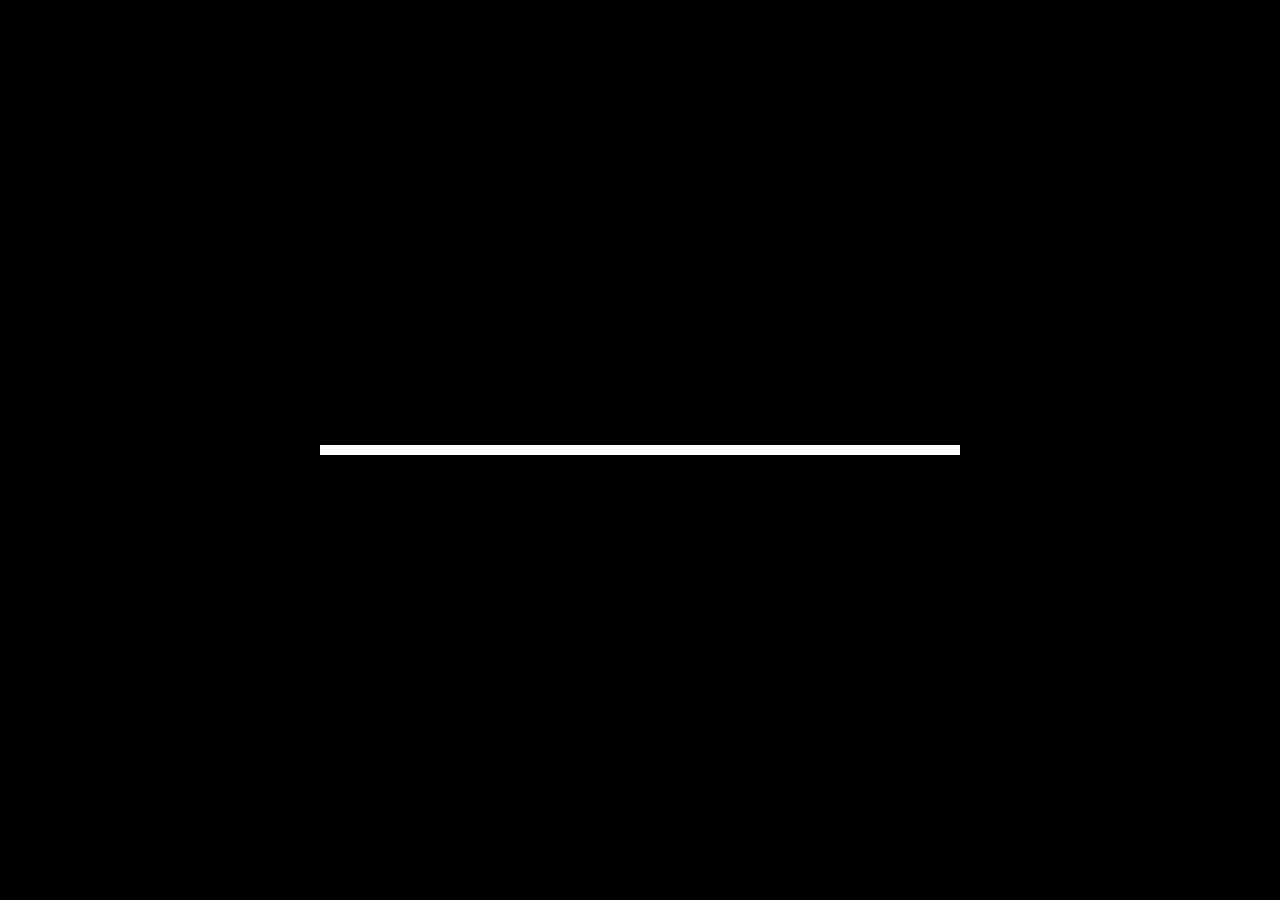
==== commit 9b8398f5: "inital commit" ====
--- a/index.html
+++ b/index.html
@@ -12,28 +12,28 @@
         </script>
 
         <meta charset="UTF-8"> <!-- エンコード設定 -->
-        <title>Portfolio | Yuya Inagaki</title> <!-- Title -->
+        <title>Yuya Inagaki</title> <!-- Title -->
         <meta name="viewport" content="width=device-width,initial-scale=1"> <!-- View Port -->
-        <meta name="description" content="稲垣 有哉(Yuya Inagaki)のポートフォリオサイトです.過去に作成したwebサイトや発表資料などの成果を公開しています.研究室、過去に作成したサイトや動画などポートフォリオのページです."> <!-- Description -->
+        <meta name="description" content="稲垣 有哉(Yuya Inagaki)のポートフォリオサイトです.過去に作成したwebサイトや発表資料などの成果を公開しています."> <!-- Description -->
         <meta name="keywords" content="稲垣有哉,稲垣 有哉,Yuya Inagaki,Yuya,Inagaki,早稲田,海陽学園,海陽,webデザイン,GUI">
         <meta name="author" content="https://y-canvas.com/"> <!-- Author -->
-        <meta property="og:url" content="https://y-canvas.com/portfolio/" />
+        <meta property="og:url" content="https://y-canvas.com" />
         <meta property="og:title" content="Yuya Inagki" />
         <meta property="og:type" content="website">
-        <meta property="og:description" content="稲垣 有哉(Yuya Inagaki)のポートフォリオサイトです.過去に作成したwebサイトや発表資料などの成果を公開しています.研究室、過去に作成したサイトや動画などポートフォリオのページです." />
+        <meta property="og:description" content="稲垣 有哉(Yuya Inagaki)のポートフォリオサイトです.過去に作成したwebサイトや発表資料などの成果を公開しています." />
         <meta property="og:image" content="https://y-canvas.com/images/site-image/site-img.jpg" />
         <meta name="twitter:card" content="summary_large_image" />
         <meta name="twitter:site" content="@inagaki_yuya" />
         <meta property="og:site_name" content="Yuya Inagai" />
         <meta property="og:locale" content="ja_JP" />
-        <link rel="icon" href="../icon/favicon-32.ico" sizes="32x32"> <!-- favicon -->
-        <link rel="icon" href="../icon/favicon-48.ico" sizes="48x48"> <!-- favicon -->
-        <link rel="apple-touch-icon" href="../icon/ios-icon.png"> <!-- icon for ios -->
+        <link rel="icon" href="icon/favicon-32.ico" sizes="32x32"> <!-- favicon -->
+        <link rel="icon" href="icon/favicon-48.ico" sizes="48x48"> <!-- favicon -->
+        <link rel="apple-touch-icon" href="icon/ios-icon.png"> <!-- icon for ios -->
         
         <!-- CSS Setting -->
-        <link rel="stylesheet" href="../style.css">
-        <link rel="stylesheet" href="../css/layout.css">
-        <link rel="stylesheet" href="../css/portfolio-page.css">
+        <link rel="stylesheet" href="style.css">
+        <link rel="stylesheet" href="css/layout.css">
+        <link rel="stylesheet" href="css/top-page.css">
         <link href="https://use.fontawesome.com/releases/v5.0.6/css/all.css" rel="stylesheet"><!-- fontawsome -->
         <!-- //CSS Setting -->
         <!-- Font Setting -->
@@ -43,11 +43,26 @@
     </head>
     
     <body>
-        <!-- 標準画面 -->
-        <div class="normal_view">
+        <!-- オープニング -->
+        <div class="entrance_cover">
+            <div class="entrance_cover1"></div>
+            <div class="entrance_cover2"></div>
+            <div class="entrance_cover3"></div>
+            <div class="entrance_cover4"></div>
+            <div class="line1" id="line1"></div>
+            <div class="line2" id="line2"></div>
+            <svg id="click_start" xmlns="http://www.w3.org/2000/svg" viewBox="0 0 600 150">
+                <path data-name="CLICK &amp; START" class="cls-1" d="M49.1,60.083a39.322,39.322,0,0,1,4.786,1.881l2.63-6.086A28.162,28.162,0,0,0,43.858,53a22.342,22.342,0,0,0-11.346,2.783A18.223,18.223,0,0,0,25.125,63.8,27.5,27.5,0,0,0,22.572,76q0,11.072,5.26,17.02T42.91,98.97a33.555,33.555,0,0,0,11.928-1.988v-6.27q-2.875.887-5.536,1.453a26.379,26.379,0,0,1-5.5.566q-6.576,0-10.047-4.221T30.279,76.063q0-7.86,3.609-12.325A12.048,12.048,0,0,1,43.8,59.273,17.255,17.255,0,0,1,49.1,60.083Zm51.63,38.275v-6.27H81.8V53.645H74.493V98.358h26.24Zm25.038,0V53.645h-7.309V98.358h7.309Zm46.156-38.275a39.317,39.317,0,0,1,4.786,1.881l2.63-6.086A28.16,28.16,0,0,0,166.682,53a22.345,22.345,0,0,0-11.347,2.783A18.225,18.225,0,0,0,147.95,63.8,27.5,27.5,0,0,0,145.4,76q0,11.072,5.26,17.02t15.078,5.948a33.554,33.554,0,0,0,11.927-1.988v-6.27q-2.874.887-5.535,1.453a26.38,26.38,0,0,1-5.5.566q-6.576,0-10.047-4.221T153.1,76.063q0-7.86,3.609-12.325a12.047,12.047,0,0,1,9.909-4.465A17.254,17.254,0,0,1,171.927,60.083ZM214.2,73.249q5.076-5.841,16.79-19.6H222.67L210.59,67.928q-2.967,3.395-5.964,7.065V53.645h-7.309V98.358h7.309V81.629l4.312-3.517,14.038,20.246h8.472Zm68.778-13.289a5.64,5.64,0,0,1,3.838-1.239,5.092,5.092,0,0,1,3.532,1.193,4.062,4.062,0,0,1,1.331,3.181,5.851,5.851,0,0,1-1.392,3.808,17.553,17.553,0,0,1-4.847,3.655,21.121,21.121,0,0,1-2.86-3.639,6.975,6.975,0,0,1-1.024-3.639A4.18,4.18,0,0,1,282.977,59.961Zm-2.569,30.95a6.207,6.207,0,0,1-2.126-4.878,7.26,7.26,0,0,1,1.223-4.144,15.365,15.365,0,0,1,4.466-3.9l11.713,11.53a14.576,14.576,0,0,1-9.573,3.272A8.294,8.294,0,0,1,280.408,90.911Zm-5.7,4.725q4.007,3.334,11.04,3.334a22.011,22.011,0,0,0,14.466-5.046l4.557,4.435h9.267l-9.2-8.9a33.7,33.7,0,0,0,6.85-14.16h-7.4a27.631,27.631,0,0,1-4.129,9.6L289.567,74.687a22.586,22.586,0,0,0,6.9-5.689,10.527,10.527,0,0,0,2.064-6.331,8.758,8.758,0,0,0-3.089-7.049Q292.351,53,286.937,53q-5.6,0-8.915,2.691a8.946,8.946,0,0,0-3.318,7.34,11.675,11.675,0,0,0,1.055,4.848,25.889,25.889,0,0,0,3.961,5.734q-5.109,2.936-7.065,5.918a12.444,12.444,0,0,0-1.958,6.988A11.224,11.224,0,0,0,274.7,95.636Zm106.349-14.68a11.244,11.244,0,0,0-3.364-4.007,33.158,33.158,0,0,0-7.217-3.823,40.826,40.826,0,0,1-6.056-2.905A7.5,7.5,0,0,1,362,67.882a5.752,5.752,0,0,1-.734-2.982,5.074,5.074,0,0,1,1.835-4.083,8.168,8.168,0,0,1,5.383-1.544,27.938,27.938,0,0,1,10.643,2.508l2.324-5.964A31.364,31.364,0,0,0,368.667,53q-6.7,0-10.673,3.211a10.707,10.707,0,0,0-3.976,8.808,11.964,11.964,0,0,0,2.508,7.646q2.507,3.181,8.624,5.658,5.933,2.385,7.829,4.129a5.559,5.559,0,0,1,1.9,4.251,5.386,5.386,0,0,1-2.065,4.435q-2.064,1.651-6.407,1.651A27.554,27.554,0,0,1,360,91.966a33.7,33.7,0,0,1-6.5-2.263v6.912q4.832,2.355,12.417,2.355t11.9-3.395a11.256,11.256,0,0,0,4.312-9.359A12.046,12.046,0,0,0,381.053,80.956Zm35.192-21.041H429.4v-6.27H395.785v6.27h13.151V98.358h7.309V59.915Zm65.531,38.443-16.729-44.9H457.1l-16.729,44.9h7.707l4.373-12.417h17.1l4.466,12.417h7.768ZM454.587,79.641l4.037-11.652a68.477,68.477,0,0,0,2.416-8.227q0.306,1.224,1.116,3.854t1.27,3.853l4.19,12.172H454.587Zm50.422-19.818h4.833q4.984,0,7.462,1.651t2.477,5.444a6.877,6.877,0,0,1-2.294,5.627q-2.293,1.9-7.4,1.9h-5.077V59.823ZM512.227,80.5l10.7,17.861h8.319L518.619,78.571q8.685-3.547,8.686-11.9,0-6.544-4.16-9.787t-12.814-3.242H497.7V98.358h7.309V80.5h7.218ZM563.2,59.915h13.151v-6.27H542.74v6.27h13.15V98.358h7.31V59.915Z"/>
+            </svg>
+
+        </div>
+        <!-- //オープニング -->
+        
+        <!-- 後で表示する箇所 -->
+        <div class="main_contents">
             <!-- ヘッダー -->
             <header>
-                <a href="../"><img src="../images/header_icon.png"></a>
+                <img src="images/header_icon.png">
                 <!-- ハンバーガーメニュー -->
                 <a class="menu-trigger" href="#">
                   <span></span>
@@ -57,342 +72,102 @@
                 <!-- //ハンバーガーメニュー -->
                 <div id="header_menu">
                     <div class="header_menu_contents">
-                        <a href="../"><h1>Home</h1></a>
-                        <a href="../aboutme/"><h1>About Me</h1></a>
-                        <a href="../link/"><h1>Link</h1></a>
+                        <a href="aboutme/"><h1>AboutMe</h1></a>
+                        <a href="portfolio/"><h1>Portfolio</h1></a>
+                        <a href="link/"><h1>Link</h1></a>
                     </div>
                 </div>
             </header>
             <!-- //ヘッダー -->
-
+            
             <!-- Section1 -->
             <div id="sec1">
-                <img src="../images/portfolio_logo.png">
+                <div class="top-sec1-box">
+                    <img class="name-icon" src="images/top_icon.png">
+                    <a href="#sec2"><img class="top-scroll" src="images/top_scroll.png"></a>
+                </div>
             </div>
             <!-- //Section1 -->
-
+            
             <!-- ここまで来たらヘッダー固定 -->
             <div id="header-point"></div>
             <!-- //ここまで来たらヘッダー固定 -->
-
+            
             <!-- Section2 -->
             <div id="sec2">
                 <div class="container">
-                    <h1>PRESENTATION</h1>
-                    <p class="name_sub">B4ゼミデザインパターン発表資料</p>
-                    <img class="title_underline" src="../images/under-line3.png">
+                    <h1>CONTENTS</h1>
+                    <img class="title_underline" src="images/under-line.png">
+                </div>
+                <div class="container">
                     <div class="row">
-                        <div class="col2 sec2_none">
-                            <!-- ダミーだよ -->
+                        <div class="contents contents01 col3">
+                            <a href="aboutme/">
+                                <img class="sec2_link_icon" src="images/aboutme_icon.png">
+                                <h2>About Me</h2>
+                            </a>
                         </div>
-                        <div class="col2">
-                            <h2>Prototype</h2>
-                            <p>Prototypeパターンについて発表したスライドです</p>
-                            <div class="btn01">
-                                <a href="https://www.slideshare.net/secret/xvi4KQsRCWC90G" target="_blank">CHECK SLIDE</a>
-                            </div>
-                            <h2>Chain of responsibility</h2>
-                            <p>Chain of responsibilityパターンについて発表したスライドです</p>
-                            <div class="btn01">
-                                <a href="https://www.slideshare.net/secret/crXH6ebt3sWQmB" target="_blank">CHECK SLIDE</a>
-                            </div>
+                        <div class="contents contents02 col3">
+                            <a href="portfolio/">
+                                <img class="sec2_link_icon" src="images/portfolio_icon.png">
+                                <h2>Portfolio</h2>
+                            </a>
                         </div>
-                        <div class="sec2_space"></div>
-                        <img class="sec2_back" src="../images/java_back.jpg">
+                        <div class="contents contents03 col3">
+                            <a href="link/">
+                                <img class="sec2_link_icon" src="images/link_icon.png">
+                                <h2>Link</h2>
+                            </a>
+                        </div>
                     </div>
                 </div>
             </div>
             <!-- //Section2 -->
-
+            
+            <div id="space01"></div>
+            
             <!-- Section3 -->
             <div id="sec3">
                 <div class="container">
-                    <h1>WEB PAGE</h1>
-                    <p class="name_sub">過去に作成したサイト</p>
-                    <img class="title_underline" src="../images/under-line4.png">
-                    <div class="row">
-                        <div class="col3-2">
-                            <img src="../images/portfolio/youtubernews.png">
-                            <div class="btn_cover">
-                                <div class="btn01 web-mb" date-tgt="web_01">
-                                    <a><i class="fas fa-bullhorn"> Deatil</i></a>
-                                </div>
-                            </div>
-                            <h3>YouTuber News</h3>
-                        </div>
-                        <div class="col3-2">
-                            <img src="../images/portfolio/jafs.png">
-                            <div class="btn_cover">
-                                <div class="btn01 web-mb" date-tgt="web_02">
-                                    <a><i class="fas fa-bullhorn"> Deatil</i></a>
-                                </div>
-                            </div>
-                            <h3>子どもの理科離れをなくす会</h3>
-                        </div>
-                        <div class="col3-2">
-                            <img src="../images/portfolio/agse.png">
-                            <div class="btn_cover">
-                                <div class="btn01 web-mb" date-tgt="web_03">
-                                    <a><i class="fas fa-bullhorn"> Deatil</i></a>
-                                </div>
-                            </div>
-                            <h3>国際科学教育協会</h3>
-                        </div>
-                        <div class="col3-2 sub_contents">
-                            <img src="../images/portfolio/ithack.png">
-                            <div class="btn_cover">
-                                <div class="btn01 web-mb" date-tgt="web_04">
-                                    <a><i class="fas fa-bullhorn"> Deatil</i></a>
-                                </div>
-                            </div>
-                            <h3>ITハック!</h3>
-                        </div>
-                        <div class="col3-2 sub_contents">
-                            <img src="../images/portfolio/src14.png">
-                            <div class="btn_cover">
-                                <div class="btn01 web-mb" date-tgt="web_05">
-                                    <a><i class="fas fa-bullhorn"> Deatil</i></a>
-                                </div>
-                            </div>
-                            <h3>スペースロボットコンテスト</h3>
-                        </div>
-                        <div class="col3-2 sub_contents">
-                            <img src="../images/portfolio/src_irex.png">
-                            <div class="btn_cover">
-                                <div class="btn01 web-mb" date-tgt="web_06">
-                                    <a><i class="fas fa-bullhorn"> Deatil</i></a>
-                                </div>
-                            </div>
-                            <h3>SRC@国際ロボット展示</h3>
-                        </div>
-                    </div>
-                    <div style="text-align:center;">
-                        <div class="btn01">
-                            <a href="../link/#sec3"><i class="fas fa-link"> Others</i></a>
-                        </div>
-                    </div>
+                    <h1>THIS PAGE</h1>
+                    <img class="title_underline" src="images/under-line2.png">
+                    <p>ようこそ！このページは自己紹介とポートフォリオのサイトです。あまり立体感などを出してごちゃごちゃするのは嫌だったのでフラットデザインを採用しました。どの端末からの閲覧にも対応できるようにレスポンシブデザインとなっています。即席で作成したので、一部おかしな箇所があるかもしれません。せっかくの機会だったので、各所にアニメーションを使用してみました。</p>
+                    
+                    <svg id="PANDA" viewBox="0 0 1920 1080"><!-- PANDA_SVG -->
+                            <path id="後ろ足" class="cls-7" d="M1320.61,269.169L1210.57,853.425,1417,630.813Z"/>
+                            <path id="胴体後ろ" class="cls-6" d="M1308.56,266.758L1242.7,615.543l-110.85,134.21,27.31-131.8-124.5-1.607,37.75-209.753L1029.84,188Z"/>
+                            <path id="胴体前" class="cls-5" d="M1016.99,192.018l40.96,217.79-51.41,296.548L645.891,892,812.964,258.721Z"/>
+                            <path id="顔" class="cls-4" d="M798.506,264.347L675.61,734.484,598.5,761.808l39.359-171.982H505.324l-24.1-222.611Z"/>
+                            <path id="鼻" class="cls-1" d="M482.03,477.315l11.245,110.9-61.046.8L425,520.712Z"/>
+                            <path id="目" class="cls-3" d="M476.407,381.68l58.637,29.735,8.032,82.777L484.44,466.867Z"/>
+                            <path id="耳" class="cls-2" d="M515.766,367.215l-4.016-45.809L563.157,319l24.9,24.914Z"/>
+                    </svg>
                 </div>
             </div>
             <!-- //Section3 -->
             
+            <div id="space02"></div>
+            
             <!-- Section4 -->
             <div id="sec4">
                 <div class="container">
-                    <h1>YouTube</h1>
-                    <p class="name_sub">過去に作成した動画</p>
-                    <img class="title_underline" src="../images/under-line3.png">
-                    <div class="row">
-                        <div class="col2">
-                            <!-- YouTube -->
-                            <div date-tgt="movie_01" class="mb">
-                                <h2>ドローン映像1</h2>
-                                <p><i class="fab fa-youtube"></i> Watch Movie</p>
-                            </div>
-                            <!-- //YouTube -->
-                        </div>
-                        <div class="col2">
-                            <!-- YouTube -->
-                            <div date-tgt="movie_02" class="mb">
-                                <h2>ドローン映像2</h2>
-                                <p><i class="fab fa-youtube"></i> Watch Movie</p>
-                            </div>
-                            <!-- //YouTube -->
-                        </div>
-                        <div class="col2">
-                            <!-- YouTube -->
-                            <div date-tgt="movie_03" class="mb">
-                                <h2> 早稲田祭2016OF Cheer!</h2>
-                                <p><i class="fab fa-youtube"></i> Watch Movie</p>
-                            </div>
-                            <!-- //YouTube -->
-                        </div>
-                        <div class="col2">
-                            <!-- YouTube -->
-                            <div date-tgt="movie_04" class="mb">
-                                <h2> 大学生M-1GP2016</h2>
-                                <p><i class="fab fa-youtube"></i> Watch Movie</p>
-                            </div>
-                            <!-- //YouTube -->
-                        </div>
+                    <h1>CONTACT</h1>
+                    <img class="title_underline" src="images/under-line.png">
+                    <p>以下のメールアドレスにご連絡ください</p>
+                    <p>y-ina3214@toki.waseda.jp</p>
+                    <p>y-ina3214@y-canvas.com</p>
+                    <div class="btn01">
+                        <a href="mailto:y-ina3214@toki.waseda.jp?body=【お名前】%0D%0A【ご用件】">SEND MAIL</a>
                     </div>
                 </div>
             </div>
             <!-- //Section4 -->
+
             
-        </div>
-        <!-- //標準画面 -->
-        
-        <!-- webサイト詳細 -->
-        <div class="web-detail web_01">
-            <div class="web-detail-text">
-                <p class="closeBtn_web">
-                    <svg version="1.1" id="_x32_" xmlns="http://www.w3.org/2000/svg" xmlns:xlink="http://www.w3.org/1999/xlink" x="0px" y="0px" viewBox="0 0 512 512" xml:space="preserve">
-                        <g><polygon class="closeBtn_shape2" points="512,89.75 422.256,0.005 256.004,166.256 89.754,0.005 0,89.75 166.255,256 0,422.25 89.754,511.995 256.004,345.745 422.26,511.995 512,422.25 345.744,256 	" style="fill: rgb(75, 75, 75);"></polygon></g>
-                    </svg>
-                </p>
-                <div class="container">
-                    <h1>YouTuber News</h1>
-                    <p>YouTubeに関するメディア</p>
-                    <br>
-                    <p>大学2年生の春に友人と共にこのYouTuberの最新情報を扱うメディアを作成・運営を経験しました。このサイトは私自身にとって初めての本格的なサイト構築でwebデザインやプログラミング言語を学習するきっかけともなりました。</p>
-                    <br>
-                    <div class="btn02">
-                        <a href="http://youtubernews.com" target="_blank"><i class="fas fa-link"> Now Closed</i></a>
-                    </div>
-                </div>
-            </div>
-            <img class="web-detail-image" src="../images/portfolio/youtubernews.png">
-        </div>
-        <div class="web-detail web_02">
-            <div class="web-detail-text">
-                <p class="closeBtn_web">
-                    <svg version="1.1" id="_x32_" xmlns="http://www.w3.org/2000/svg" xmlns:xlink="http://www.w3.org/1999/xlink" x="0px" y="0px" viewBox="0 0 512 512" xml:space="preserve">
-                        <g><polygon class="closeBtn_shape2" points="512,89.75 422.256,0.005 256.004,166.256 89.754,0.005 0,89.75 166.255,256 0,422.25 89.754,511.995 256.004,345.745 422.26,511.995 512,422.25 345.744,256 	" style="fill: rgb(75, 75, 75);"></polygon></g>
-                    </svg>
-                </p>
-                <div class="container">
-                    <h1>子どもの理科離れをなくす会</h1>
-                    <p>ロボットプログラミング塾</p>
-                    <br>
-                    <p>私のバイト先でもある子どもの理科離れをなくす会から依頼されて管理・作成しているウェブサイトです。画像をたくさん使用して、活動内容や教室の様子などを初めてページを人に理解していただけるように工夫しています。</p>
-                    <br>
-                    <div class="btn02">
-                        <a href="http://e-kagaku.com" target="_blank"><i class="fas fa-link"> WEB SITE</i></a>
-                    </div>
-                </div>
-            </div>
-            <img class="web-detail-image" src="../images/portfolio/jafs.png">
-        </div>
-        <div class="web-detail web_03">
-            <div class="web-detail-text">
-                <p class="closeBtn_web">
-                    <svg version="1.1" id="_x32_" xmlns="http://www.w3.org/2000/svg" xmlns:xlink="http://www.w3.org/1999/xlink" x="0px" y="0px" viewBox="0 0 512 512" xml:space="preserve">
-                        <g><polygon class="closeBtn_shape2" points="512,89.75 422.256,0.005 256.004,166.256 89.754,0.005 0,89.75 166.255,256 0,422.25 89.754,511.995 256.004,345.745 422.26,511.995 512,422.25 345.744,256 	" style="fill: rgb(75, 75, 75);"></polygon></g>
-                    </svg>
-                </p>
-                <div class="container">
-                    <h1>国際科学教育協会</h1>
-                    <p>合宿や大会の運営</p>
-                    <br>
-                    <p>こちらも私のバイト先でもある子どもの理科離れをなくす会から依頼されて管理・作成しているウェブサイトです。会が主催している大会（スペースロボットコンテスト）や国内合宿・国際合宿などの各種イベントの様子や募集をご案内しています。画像をたくさん使用して、活動内容や教室の様子などを初めてページを人に理解していただけるように工夫しています。</p>
-                    <br>
-                    <div class="btn02">
-                        <a href="http://global-science.or.jp/" target="_blank"><i class="fas fa-link"> WEB SITE</i></a>
-                    </div>
-                </div>
-            </div>
-            <img class="web-detail-image" src="../images/portfolio/agse.png">
-        </div>
-        <div class="web-detail web_04">
-            <div class="web-detail-text">
-                <p class="closeBtn_web">
-                    <svg version="1.1" id="_x32_" xmlns="http://www.w3.org/2000/svg" xmlns:xlink="http://www.w3.org/1999/xlink" x="0px" y="0px" viewBox="0 0 512 512" xml:space="preserve">
-                        <g><polygon class="closeBtn_shape2" points="512,89.75 422.256,0.005 256.004,166.256 89.754,0.005 0,89.75 166.255,256 0,422.25 89.754,511.995 256.004,345.745 422.26,511.995 512,422.25 345.744,256 	" style="fill: rgb(75, 75, 75);"></polygon></g>
-                    </svg>
-                </p>
-                <div class="container">
-                    <h1>ITハック！</h1>
-                    <p>便利なライクハック情報をご案内</p>
-                    <br>
-                    <p>私が気まぐれで書いているブログ？みたいなものです。誰かからソフトウェアの使い方の説明を依頼された時などにこのサイトにブログの形式で残しておいています。まだほとんど記事をかけていないので少しずつ書いていければいいなと思っています　笑</p>
-                    <br>
-                    <div class="btn02">
-                        <a href="https://ithack.y-canvas.com" target="_blank"><i class="fas fa-link"> WEB SITE</i></a>
-                    </div>
-                </div>
-            </div>
-            <img class="web-detail-image" src="../images/portfolio/ithack.png">
-        </div>
-        <div class="web-detail web_05">
-            <div class="web-detail-text">
-                <p class="closeBtn_web">
-                    <svg version="1.1" id="_x32_" xmlns="http://www.w3.org/2000/svg" xmlns:xlink="http://www.w3.org/1999/xlink" x="0px" y="0px" viewBox="0 0 512 512" xml:space="preserve">
-                        <g><polygon class="closeBtn_shape2" points="512,89.75 422.256,0.005 256.004,166.256 89.754,0.005 0,89.75 166.255,256 0,422.25 89.754,511.995 256.004,345.745 422.26,511.995 512,422.25 345.744,256 	" style="fill: rgb(75, 75, 75);"></polygon></g>
-                    </svg>
-                </p>
-                <div class="container">
-                    <h1>Space Robot Contest</h1>
-                    <p>スペースロボットコンテスト大会ページ</p>
-                    <br>
-                    <p>国際科学教育協会が主催するスペースロボットコンテスト(SRC)の大会サイトです。この大会には主に小学生・中学生が参加し各自が作成した自立型ロボットを使用してJAXAのフライトディレクターの方が見ている前で決められた課題をこなします。今の小学生ってすごいですよね。</p>
-                    <br>
-                    <div class="btn02">
-                        <a href="http://global-science.or.jp/src/" target="_blank"><i class="fas fa-link"> WEB SITE</i></a>
-                    </div>
-                </div>
-            </div>
-            <img class="web-detail-image" src="../images/portfolio/src14.png">
-        </div>
-        <div class="web-detail web_06">
-            <div class="web-detail-text">
-                <p class="closeBtn_web">
-                    <svg version="1.1" id="_x32_" xmlns="http://www.w3.org/2000/svg" xmlns:xlink="http://www.w3.org/1999/xlink" x="0px" y="0px" viewBox="0 0 512 512" xml:space="preserve">
-                        <g><polygon class="closeBtn_shape2" points="512,89.75 422.256,0.005 256.004,166.256 89.754,0.005 0,89.75 166.255,256 0,422.25 89.754,511.995 256.004,345.745 422.26,511.995 512,422.25 345.744,256 	" style="fill: rgb(75, 75, 75);"></polygon></g>
-                    </svg>
-                </p>
-                <div class="container">
-                    <h1>SRC@国際ロボット展</h1>
-                    <p>SRC@国際ロボット展</p>
-                    <br>
-                    <p>国際科学教育協会が主催するスペースロボットコンテスト(SRC)＠国際ロボット展大会サイトです。国際ロボット展の1企画としてSRCを開催しました。この大会には主に小学生・中学生が参加し各自が作成した自立型ロボットを使用してJAXAのフライトディレクターの方が見ている前で決められた課題をこなします。</p>
-                    <br>
-                    <div class="btn02">
-                        <a href="http://global-science.or.jp/srcs/at/src-irex/" target="_blank"><i class="fas fa-link"> WEB SITE</i></a>
-                    </div>
-                </div>
-            </div>
-            <img class="web-detail-image" src="../images/portfolio/src_irex.png">
-        </div>
-        <!-- //webサイト詳細 -->
-        
-        <!-- YouTube中身 -->
-        <div class="modal movie_01">
-            <div class="youtube">
-                <p class="closeBtn">
-                    <svg version="1.1" id="_x32_" xmlns="http://www.w3.org/2000/svg" xmlns:xlink="http://www.w3.org/1999/xlink" x="0px" y="0px" viewBox="0 0 512 512" xml:space="preserve">
-                        <g><polygon class="closeBtn_shape" points="512,89.75 422.256,0.005 256.004,166.256 89.754,0.005 0,89.75 166.255,256 0,422.25 89.754,511.995 256.004,345.745 422.26,511.995 512,422.25 345.744,256 	" style="fill: rgb(75, 75, 75);"></polygon></g>
-                    </svg>
-                </p>
-                <iframe width="560" height="315" rel="https://www.youtube.com/embed/Rr2nC3QorxI?autoplay=1&amp;showinfo=0" frameborder="0" allow="autoplay; encrypted-media" allowfullscreen></iframe>
-            </div>
-            <div class="popupBK"></div>
-        </div>
-        <div class="modal movie_02">
-            <div class="youtube">
-                <p class="closeBtn">
-                    <svg version="1.1" id="_x32_" xmlns="http://www.w3.org/2000/svg" xmlns:xlink="http://www.w3.org/1999/xlink" x="0px" y="0px" viewBox="0 0 512 512" xml:space="preserve">
-                        <g><polygon class="closeBtn_shape" points="512,89.75 422.256,0.005 256.004,166.256 89.754,0.005 0,89.75 166.255,256 0,422.25 89.754,511.995 256.004,345.745 422.26,511.995 512,422.25 345.744,256 	" style="fill: rgb(75, 75, 75);"></polygon></g>
-                    </svg>
-                </p>
-                <iframe width="560" height="315" rel="https://www.youtube.com/embed/3oaGIvmPo_Y?autoplay=1&amp;showinfo=0" frameborder="0" allow="autoplay; encrypted-media" allowfullscreen></iframe>
-            </div>
-            <div class="popupBK"></div>
-        </div>
-        <div class="modal movie_03">
-            <div class="youtube">
-                <p class="closeBtn">
-                    <svg version="1.1" id="_x32_" xmlns="http://www.w3.org/2000/svg" xmlns:xlink="http://www.w3.org/1999/xlink" x="0px" y="0px" viewBox="0 0 512 512" xml:space="preserve">
-                        <g><polygon class="closeBtn_shape" points="512,89.75 422.256,0.005 256.004,166.256 89.754,0.005 0,89.75 166.255,256 0,422.25 89.754,511.995 256.004,345.745 422.26,511.995 512,422.25 345.744,256 	" style="fill: rgb(75, 75, 75);"></polygon></g>
-                    </svg>
-                </p>
-                <iframe width="560" height="315" rel="https://www.youtube.com/embed/cTFXhloFfmo?autoplay=1&amp;showinfo=0" frameborder="0" allow="autoplay; encrypted-media" allowfullscreen></iframe>
-            </div>
-            <div class="popupBK"></div>
-        </div>
-        <div class="modal movie_04">
-            <div class="youtube">
-                <p class="closeBtn">
-                    <svg version="1.1" id="_x32_" xmlns="http://www.w3.org/2000/svg" xmlns:xlink="http://www.w3.org/1999/xlink" x="0px" y="0px" viewBox="0 0 512 512" xml:space="preserve">
-                        <g><polygon class="closeBtn_shape" points="512,89.75 422.256,0.005 256.004,166.256 89.754,0.005 0,89.75 166.255,256 0,422.25 89.754,511.995 256.004,345.745 422.26,511.995 512,422.25 345.744,256 	" style="fill: rgb(75, 75, 75);"></polygon></g>
-                    </svg>
-                </p>
-                <iframe width="560" height="315" rel="https://www.youtube.com/embed/nHRdmjJsEpE?autoplay=1&amp;showinfo=0" frameborder="0" allow="autoplay; encrypted-media" allowfullscreen></iframe>
-            </div>
-            <div class="popupBK"></div>
-        </div>
-        <!-- //YouTube中身 -->
-           
-        <footer>
+
+            
+
+            <footer>
             <div class="footer_scroll"><i class="fas fa-angle-up"></i></div>
             <div class="footer_main">
                 <div class="container">
@@ -404,7 +179,7 @@
                         </div>
                         <div class="col2">
                             <p>- Link</p>
-                            <p><a href="../">HOME</a> / <a href="../aboutme/">ABOUT ME</a> / PORTFOLIO / <a href="../link/">LINK</a></p>
+                            <p>HOME / <a href="aboutme/">ABOUT ME</a> / <a href="portfolio/">PORTFOLIO</a> / <a href="link/">LINK</a></p>
                         </div>
                     </div>
                 </div>
@@ -412,11 +187,12 @@
             <div class="footer_bottom"><p>COPY RIGHTS ©️ 2018 YUYA INAGAKI</p></div>
         </footer>
 
-        <!-- JS Setting -->
-        <script src="https://ajax.googleapis.com/ajax/libs/jquery/3.1.0/jquery.min.js"></script>
-        <script type="text/javascript" src="../js/function.js"></script>
-        <!-- //JS Setting -->
-
+            <!-- JS Setting -->
+            <script src="https://ajax.googleapis.com/ajax/libs/jquery/3.1.0/jquery.min.js"></script>
+            <script type="text/javascript" src="js/function.js"></script>
+            <!-- //JS Setting -->
+        </div>
+        <!-- //後で表示する箇所 -->
         
     </body>
 </html>--- a/style.css
+++ b/style.css
@@ -0,0 +1,143 @@
+@charset "UTF-8";
+
+#top01{background-color:aqua;}
+
+
+/* ヘッダー */
+header{width:100%; height:80px; padding-top:20px; position:fixed; transition:1s; z-index:1;}
+.header_background{background-color:rgba(255, 255, 255, 0.92); height:60px; padding-top:0px; transition:0.5s;}
+header img{height:60px; margin-left:20px;}
+#header_menu{width:100vw; height:100vh; background-color:rgb(0, 0, 0); position:fixed; top:0; left:0; box-sizing:border-box; display:none;}
+.header_menu_contents{position:absolute; top:50%;transform:translateY(-50%); width:100%; text-align:center;}
+#header_menu h1{font-family:'Spinnaker', sans-serif; letter-spacing:5px; text-align:center; color:white; margin:20px 0;}
+/* ハンバーガーボタン */
+.menu-trigger,.menu-trigger span {display: inline-block; transition: all .4s; box-sizing: border-box;}
+.menu-trigger {position: relative; width: 40px; height: 34px; margin-top:10px; margin-right:20px; float:right; z-index:1;}
+.menu-trigger span {position: absolute; left: 0; width: 100%; height: 4px; background-color: #000000; border-radius: 4px;}
+.menu-trigger span:nth-of-type(1) {top: 0;}
+.menu-trigger span:nth-of-type(2) {top: 15px;}
+.menu-trigger span:nth-of-type(3) {bottom: 0;}
+.menu-trigger.active span{background-color: #ffffff;}
+.menu-trigger.active span:nth-of-type(1) {-webkit-transform: translateY(15px) rotate(-315deg); transform: translateY(15px) rotate(-315deg);}
+.menu-trigger.active span:nth-of-type(2) {opacity: 0;}
+.menu-trigger.active span:nth-of-type(3) {-webkit-transform: translateY(-15px) rotate(315deg); transform: translateY(-15px) rotate(315deg);}
+/* //ハンバーガーボタン */
+/* //ヘッダー */
+
+/* モーダルウィンドウ */
+.modal {display: none;}
+.mb{cursor:pointer;}
+.mb:hover p{text-decoration:underline;}
+.modal .youtube {position: fixed; z-index: 100; background: #000; width: 960px; height: 540px; left: 50%; top: 50%; border:3px solid #1489ff;}
+@media screen and (max-width:980px){
+    .modal .youtube{width: 640px; height: 360px;}
+}
+@media screen and (max-width:639px){
+    .modal .youtube {width:100%; height:calc(100vw * 9 / 16); background-color:#ffffff; margin-left:-50%; margin-right:0; border:none;}
+}
+.modal .youtube iframe{width:100%; height:100%;}
+.modal .youtube .closeBtn {position: absolute; right: 0; top: -60px; width:50px; height:50px;}
+.modal .popupBK {position: absolute; z-index: 99; left: 0; top: 0; width: 100%; height: 100%; position: fixed; top:0; left:0; background-color: #fff; opacity: 0.8; filter: alpha(opacity=80);}
+.closeBtn_shape{fill-rule:evenodd; stroke: #1489ff; stroke-width:10; stroke-dasharray:2500; stroke-dashoffset:2500; animation: show 2s ease-in 0s forwards;}
+@keyframes show {
+    0%{stroke-dashoffset:2500; fill:rgba(0, 0, 0, 0);}
+    50%{stroke-dashoffset:0; fill:rgba(0, 0, 0, 0);}
+    100%{stroke-dashoffset:0; fill:#1489ff;}
+}
+.closeBtn_shape2{fill-rule:evenodd; stroke: white; stroke-width:10; stroke-dasharray:2500; stroke-dashoffset:2500; animation: show2 2s ease-in 0s forwards;}
+@keyframes show2 {
+    0%{stroke-dashoffset:2500; fill:rgba(0, 0, 0, 0);}
+    50%{stroke-dashoffset:0; fill:rgba(0, 0, 0, 0);}
+    100%{stroke-dashoffset:0; fill:white;}
+}
+/* //モーダルウィンドウ */
+
+/* ボタン */
+.btn01{padding:0; margin:10px; border:2px solid black; border-radius:2px; display:inline-block; cursor:pointer;}
+.btn01 a{padding:10px 20px; display:inline-block; background-color:white; text-decoration:none; transition:0.5s;}
+.btn01 a:hover{color:white; background-color:black;}
+.btn02{padding:0; margin:10px; border:2px solid #ffffff; border-radius:2px; display:inline-block; cursor:pointer;}
+.btn02 a{padding:10px 20px; color:white; display:inline-block; background-color:rgba(255, 255, 255, 0.15); text-decoration:none; transition:0.5s;}
+.btn02 a:hover{color:white; background-color:rgba(0, 0, 0, 0.55);}
+/* //ボタン */
+
+/* オープニング */
+.entrance_cover{width:100vw; height:100vh; background-color:rgba(0, 0, 0, 0.17); position:fixed; top:0; left:0; box-sizing:border-box; z-index:2;}
+.entrance_cover1{width:25vw; height:100vh; background-color: #000000; position:fixed; top:0; left:0;}
+.entrance_cover2{width:25vw; height:100vh; background-color: #000000; position:fixed; top:0; left:25vw;}
+.entrance_cover3{width:25vw; height:100vh; background-color: #000000; position:fixed; top:0; left:50vw;}
+.entrance_cover4{width:25vw; height:100vh; background-color: #000000; position:fixed; top:0; left:75vw;}
+.main_contents{display:none; height:100%;}
+#line1 {height:10px; width:50%; background-color:white; position:absolute; top:50%; margin-top:-5px; left:50%; margin-left:-25%; animation:var1 3s ease 0s 1 alternate forwards running;}
+#line2 {height:10px; width:50%; background-color:white; position:absolute; top:50%; margin-top:-5px; left:50%; margin-left:-25%; animation:var2 3s ease 0s 1 alternate forwards running;}
+/* CLICK & START */
+@media screen and (min-width:500px){
+    #click_start{position:absolute; left:calc(50% - 200px); top:calc(50% - 50px); width:400px; height:100px;}
+}
+@media screen and (max-width:499px){
+    #click_start{position:absolute; left:calc(50% - 150px); top:calc(50% - 37.5px); width:300px; height:75px;}
+}
+#click_start .cls-1 {fill-rule:evenodd; stroke: #ffffff; fill: rgba(255, 255, 255, 0); stroke-width:3; stroke-dasharray:2000; stroke-dashoffset:2000; -webkit-animation: hello 2s ease-in 0s forwards; animation: click_start 2s ease-in 0s forwards; animation-delay:3s;}
+/* //CLICK & START */
+/* //オープニング */
+
+
+/* footer */
+footer{width:100%;}
+.footer_scroll{width:100%; padding:5px 0; background-color:#555555; text-align:center; transition:0.3s; cursor:pointer;}
+.footer_scroll:hover{background-color:#aaaaaa;}
+.footer_scroll i{font-size:1.5em; color:white;}
+.footer_main{width:100%; background-color:#2a2a2a; padding:20px 0;}
+.footer_main p{color:white; font-size:0.8em; font-weight:lighter; margin:0.2em 0;}
+.footer_main a{color:white;}
+.footer_bottom{width:100%; text-align:center; font-size:0.8em; padding:10px 0;}
+/* //footer */
+
+/* keyframe */
+@keyframes var1 {
+    0%{transform:translateX(1000px);}
+    30%{transform:translateX(0px); width:50%;}
+    40%{width:100%;transform:translateX(-25vw);}
+    50%{width:100%;transform:translateX(-25vw);height:10px;}
+    100%{width:50%;transform:translateY(50px); height:5px;}
+}
+@-webkit-keyframes var1 {
+    0%{transform:translateX(1000px);}
+    30%{transform:translateX(0px); width:50%;}
+    40%{width:100%;transform:translateX(-25vw);}
+    50%{width:100%;transform:translateX(-25vw);height:10px;}
+    100%{width:50%;transform:translateY(50px); height:5px;}
+}
+@keyframes var2 {
+    0%{transform:translateX(-1000px);}
+    30%{transform:translateX(0px); width:50%;}
+    40%{width:100%;transform:translateX(-25vw);}
+    50%{width:100%;transform:translateX(-25vw);height:10px;}
+    100%{width:50%;transform:translateY(-50px); height:5px;}
+}
+@-webkit-keyframes var2 {
+    0%{transform:translateX(-1000px);}
+    30%{transform:translateX(0px); width:50%;}
+    40%{width:100%;transform:translateX(-25vw);}
+    50%{width:100%;transform:translateX(-25vw);height:10px;}
+    100%{width:50%;transform:translateY(-50px); height:5px;}
+}
+@-webkit-keyframes click_start {
+    0%{stroke-dashoffset:2000;}
+    100%{stroke-dashoffset:0; fill:#ffffff;}
+}
+@keyframes click_start {
+    0%{stroke-dashoffset:2000; }
+    100%{stroke-dashoffset:0; fill:#ffffff;}
+}
+/* //keyframe */
+
+/* SNSボタン */
+.sns_icon{width:40px; height:auto; margin:0 5px; display:inline-block;}
+.sns_icon img{width:100%; transition:0.3s;}
+.sns_icon img:hover{opacity:0.6;}
+/* //SNSボタン */
+
+/*オープニング切り替えスイッチ*/
+/*.entrance_cover{display:none;}
+.main_contents{display:block;}--- a/css/layout.css
+++ b/css/layout.css
@@ -0,0 +1,138 @@
+@charset "UTF-8";
+
+*{ 
+margin: 0px; 
+padding: 0px; 
+}
+
+html,body {
+	margin: 0;
+	padding: 0;
+    width:100%;
+	height:100%;
+}
+
+/* container */
+.container {
+    margin-right: auto;
+    margin-left: auto;
+    padding-left: 15px;
+    padding-right: 15px;
+    height:100%;
+    overflow:hidden;
+}
+.container:before, .container:after {
+  content: " ";
+  display: table;
+}
+.container:after {
+  clear: both;
+}
+@media (min-width: 768px) {
+  .container {
+    width: 750px;
+  }
+}
+@media (min-width: 992px) {
+  .container {
+    width: 970px;
+  }
+}
+@media (min-width: 1200px) {
+  .container {
+    width: 1170px;
+  }
+}
+/* //container */
+
+/* Columun */
+.row {
+  display: flex;
+  flex-wrap: wrap;
+}
+
+.col2 {
+    flex: 0 0 50%;
+    max-width:50%;
+    margin:10px 0; padding:0 10px;
+    box-sizing:border-box;
+}
+.col3, .col3-2 {
+    flex: 0 0 33.3333%;
+    max-width: 33.3333%;
+    margin:10px 0; padding:0 10px;
+    box-sizing:border-box;
+}
+@media (max-width: 991px) {
+    .col3-2{
+        flex: 0 0 100%;
+        max-width: 50%;
+        margin-bottom:20px;
+        padding:0 10px;
+    }
+}
+@media (max-width: 767px) {
+    .col2, .col3 {
+        flex: 0 0 100%;
+        max-width: 100%;
+        margin-bottom:20px;
+        padding:0;
+    }
+    .col3-2{
+        flex: 0 0 100%;
+        max-width: 50%;
+        margin-bottom:20px;
+        padding:0 10px;
+    }
+}
+@media (max-width: 600px) {
+    .col2, .col3, .col3-2 {
+        flex: 0 0 100%;
+        max-width: 100%;
+        margin-bottom:20px;
+        padding:0;
+    }
+    .sub_contents{display:none;}
+}
+/* //Columun */
+
+/* Font */
+p{color:#262626; font-family: "Sawarabi Gothic";}
+h1{font-size:2.5em;}
+h2{font-size:1.5em;}
+*::selection{background-color:black; color:white;}
+/* //Font */
+
+/* Link */
+a{text-decoration: underline; font-family: "Sawarabi Gothic"; color:#262626;}
+/* //Link */
+
+/* Underline */
+#StY{background: linear-gradient(transparent 40%, #ffff66 40%);}
+#StB{background: linear-gradient(transparent 40%, #66ccff 40%);}
+#StG{background: linear-gradient(transparent 40%, #66FFCC 40%);}
+#StR{background: linear-gradient(transparent 40%, #ff9494 40%);}
+#StP{background: linear-gradient(transparent 40%, #f0aeeb 40%);}
+#StW{background: linear-gradient(transparent 40%, #ffffff 40%);}
+#StY2{background: linear-gradient(transparent 80%, #ffff66 80%);}
+#StB2{background: linear-gradient(transparent 80%, #66ccff 80%);}
+#StG2{background: linear-gradient(transparent 80%, #66FFCC 80%);}
+#StR2{background: linear-gradient(transparent 80%, #ff9494 80%);}
+#StP2{background: linear-gradient(transparent 80%, #f0aeeb 80%);}
+#StW2{background: linear-gradient(transparent 80%, #ffffff 80%);}
+#StY3{background: linear-gradient(transparent 0%, #ffff66 0%);}
+#StB3{background: linear-gradient(transparent 0%, #66ccff 0%);}
+#StG3{background: linear-gradient(transparent 0%, #66FFCC 0%);}
+#StR3{background: linear-gradient(transparent 0%, #ff9494 0%);}
+#StP3{background: linear-gradient(transparent 0%, #f0aeeb 0%);}
+#StW3{background: linear-gradient(transparent 0%, #ffffff 0%);}
+/* //Underline */
+
+
+
+.text-center{margin:0 auto; text-align:center;}
+
+.box1{
+    width:100%; height:200px; background:url('../images/test.jpg'); background-size:cover; background-position: center; text-align:center;
+}
+.box1 p{line-height:200px; font-size:50px; color:white;}--- a/css/top-page.css
+++ b/css/top-page.css
@@ -0,0 +1,107 @@
+@charset "UTF-8";
+
+/* Section1 */
+#sec1{width:100%; height:100vh; padding:10px 0; box-sizing:border-box; -webkit-animation: bg-color 10s infinite; }
+.top-sec1-box{width:calc(100% - 20px); height:100%; margin:0px 10px; background-color:white;}
+.top-sec1-box .name-icon{width:500px; position:absolute; top:50%; left:50%; pointer-events:none; transform:translateY(-50%) translateX(-50%); -webkit- transform:translateY(-50%) translateX(-50%); padding:3px 0; -webkit-animation: bg-color 10s infinite;}
+@media screen and (max-width:1000px) {
+    .top-sec1-box .name-icon{width:400px;}
+}
+@media screen and (max-width:750px) {
+    .top-sec1-box .name-icon{width:400px;}
+}
+@media screen and (max-width:450px) {
+    .top-sec1-box .name-icon{width:250px;}
+}
+@media screen and (orientation: landscape){
+    .top-sec1-box .name-icon{width:500px; max-width:50%;} /*横向きの時は少し縮尺*/
+}
+.top-sec1-box .top-scroll{width:200px; position:absolute; bottom:20px; left:50%; transform:translateX(-50%); background:repeating-linear-gradient(#00b1ff, #00b1ff 25px, #8be4fc 0, #8be4fc 50px); animation: move-stripe1 1.0s infinite linear;}
+/* 横向きの場合のスタイル */
+@media screen and (orientation: landscape) and (max-width:750px) {
+    .top-sec1-box .top-scroll{display:none;}
+}
+/* //Section1 */
+
+/* Section2 */
+#sec2{width:100%; box-sizing:border-box; padding-top:50px;}
+#sec2 h1{font-family:'Spinnaker', sans-serif; letter-spacing:5px; text-align:center;}
+#sec2 .title_underline{width:200px; margin:0 auto 20px; display:block; pointer-events:none; background:repeating-linear-gradient(90deg, #1f1f1f, #1f1f1f 25px, #d8d8d8 0, #d8d8d8 50px); animation: move-stripe2 2s infinite linear; background-size:cover;}
+#sec2 .sec2_link_icon{border-radius:50%; width:60%; max-width:300px; margin:0 auto; display:block; box-sizing:border-box; pointer-events:none;}
+#sec2 h2{font-family:'Spinnaker', sans-serif; letter-spacing:5px; text-align:center;}
+#sec2 .contents01{}
+/* //Section2 */
+
+/* Space */
+#space01{width:100%; height:100px; margin-top:50px; -webkit-clip-path: polygon(0 100%, 100% 0%, 100% 100%); clip-path: polygon(0 100%, 100% 0%, 100% 100%); background-color:#a5d5ff;}
+#space02{width:100%; height:100px; -webkit-clip-path: polygon(0 0, 100% 0%, 0 100%); clip-path: polygon(0 0, 100% 0%, 0 100%); background-color:#a5d5ff;}
+@media screen and (max-width:750px) {
+    #space01,#space02{height:50px;}
+}
+/* //Space */
+
+/* Section3 */
+#sec3{width:100%; box-sizing:border-box; background-color:#a5d5ff; text-align: center;}
+#sec3 h1{font-family:'Spinnaker', sans-serif; letter-spacing:5px; text-align:center;}
+#sec3 p{max-width:850px; margin:0 auto;}
+#sec3 .title_underline{width:200px; margin:0 auto 20px; display:block; pointer-events:none; background:repeating-linear-gradient(90deg, #ffffff, #ffffff 25px, #1f1f1f 0, #1f1f1f 50px); animation: move-stripe2 2s infinite linear; background-size:cover;}
+/* //Section3 */
+
+/* Section4 */
+#sec4{width:100%; box-sizing:border-box; padding-top:50px; padding-bottom:50px; text-align: center;}
+#sec4 h1{font-family:'Spinnaker', sans-serif; letter-spacing:5px; text-align:center;}
+#sec4 .title_underline{width:200px; margin:0 auto 20px; display:block; pointer-events:none; background:repeating-linear-gradient(90deg, #1f1f1f, #1f1f1f 25px, #d8d8d8 0, #d8d8d8 50px); animation: move-stripe2 2s infinite linear; background-size:cover;}
+/* //Section4 */
+
+
+#PANDA{width:400px; height:auto; margin:0 auto; display:none;}
+#PANDA .cls-1 {fill-rule:evenodd; stroke: #000000; fill: rgba(255, 255, 255, 0); stroke-width:3; stroke-dasharray:2000; stroke-dashoffset:2000; animation: panda1 2s ease-in 0s forwards; animation-delay:1.0s;}
+#PANDA .cls-2 {fill-rule:evenodd; stroke: #000000; fill: rgba(255, 255, 255, 0); stroke-width:3; stroke-dasharray:2000; stroke-dashoffset:2000; animation: panda1 2s ease-in 0s forwards; animation-delay:1.4s;}
+#PANDA .cls-3 {fill-rule:evenodd; stroke: #000000; fill: rgba(255, 255, 255, 0); stroke-width:3; stroke-dasharray:2000; stroke-dashoffset:2000; animation: panda3 2s ease-in 0s forwards; animation-delay:1.8s;}
+#PANDA .cls-4 {fill-rule:evenodd; stroke: #000000; fill: rgba(255, 255, 255, 0); stroke-width:3; stroke-dasharray:2000; stroke-dashoffset:2000; animation: panda2 2s ease-in 0s forwards; animation-delay:2.2s;}
+#PANDA .cls-5 {fill-rule:evenodd; stroke: #000000; fill: rgba(255, 255, 255, 0); stroke-width:3; stroke-dasharray:2000; stroke-dashoffset:2000; animation: panda1 2s ease-in 0s forwards; animation-delay:2.6s;}
+#PANDA .cls-6 {fill-rule:evenodd; stroke: #000000; fill: rgba(255, 255, 255, 0); stroke-width:3; stroke-dasharray:2000; stroke-dashoffset:2000; animation: panda2 2s ease-in 0s forwards; animation-delay:3.0s;}
+#PANDA .cls-7 {fill-rule:evenodd; stroke: #000000; fill: rgba(255, 255, 255, 0); stroke-width:3; stroke-dasharray:2000; stroke-dashoffset:2000; animation: panda1 2s ease-in 0s forwards; animation-delay:3.4s;}
+
+/* keyframe */
+@keyframes panda1 {
+    0%{stroke-dashoffset:2000; }
+    100%{stroke-dashoffset:0; fill:#646464;}
+}
+@-webkit-keyframes panda1 {
+    0%{stroke-dashoffset:2000; }
+    100%{stroke-dashoffset:0; fill:#646464;}
+}
+@keyframes panda2 {
+    0%{stroke-dashoffset:2000; }
+    100%{stroke-dashoffset:0; fill:#eaeaea;}
+}
+@keyframes panda3 {
+    0%{stroke-dashoffset:2000; }
+    100%{stroke-dashoffset:0; fill:#ffffff;}
+}
+@-webkit-keyframes bg-color {
+  0% { background-color: #e74c3c; }
+  20% { background-color: #f1c40f; }
+  40% { background-color: #1abc9c; }
+  60% { background-color: #3498db; }
+  80% { background-color: #9b59b6; }
+  100% { background-color: #e74c3c; }
+}
+@keyframes bg-color {
+  0% { background-color: #e74c3c; }
+  20% { background-color: #f1c40f; }
+  40% { background-color: #1abc9c; }
+  60% { background-color: #3498db; }
+  80% { background-color: #9b59b6; }
+  100% { background-color: #e74c3c; }
+}
+@keyframes move-stripe1 {
+    0% {background-position-y: -50px;}
+    100% {background-position-y: 0;}
+}
+@keyframes move-stripe2 {
+    0% {background-position-x: -50px;}
+    100% {background-position-x: 0;}
+}
+/* //keyframe */